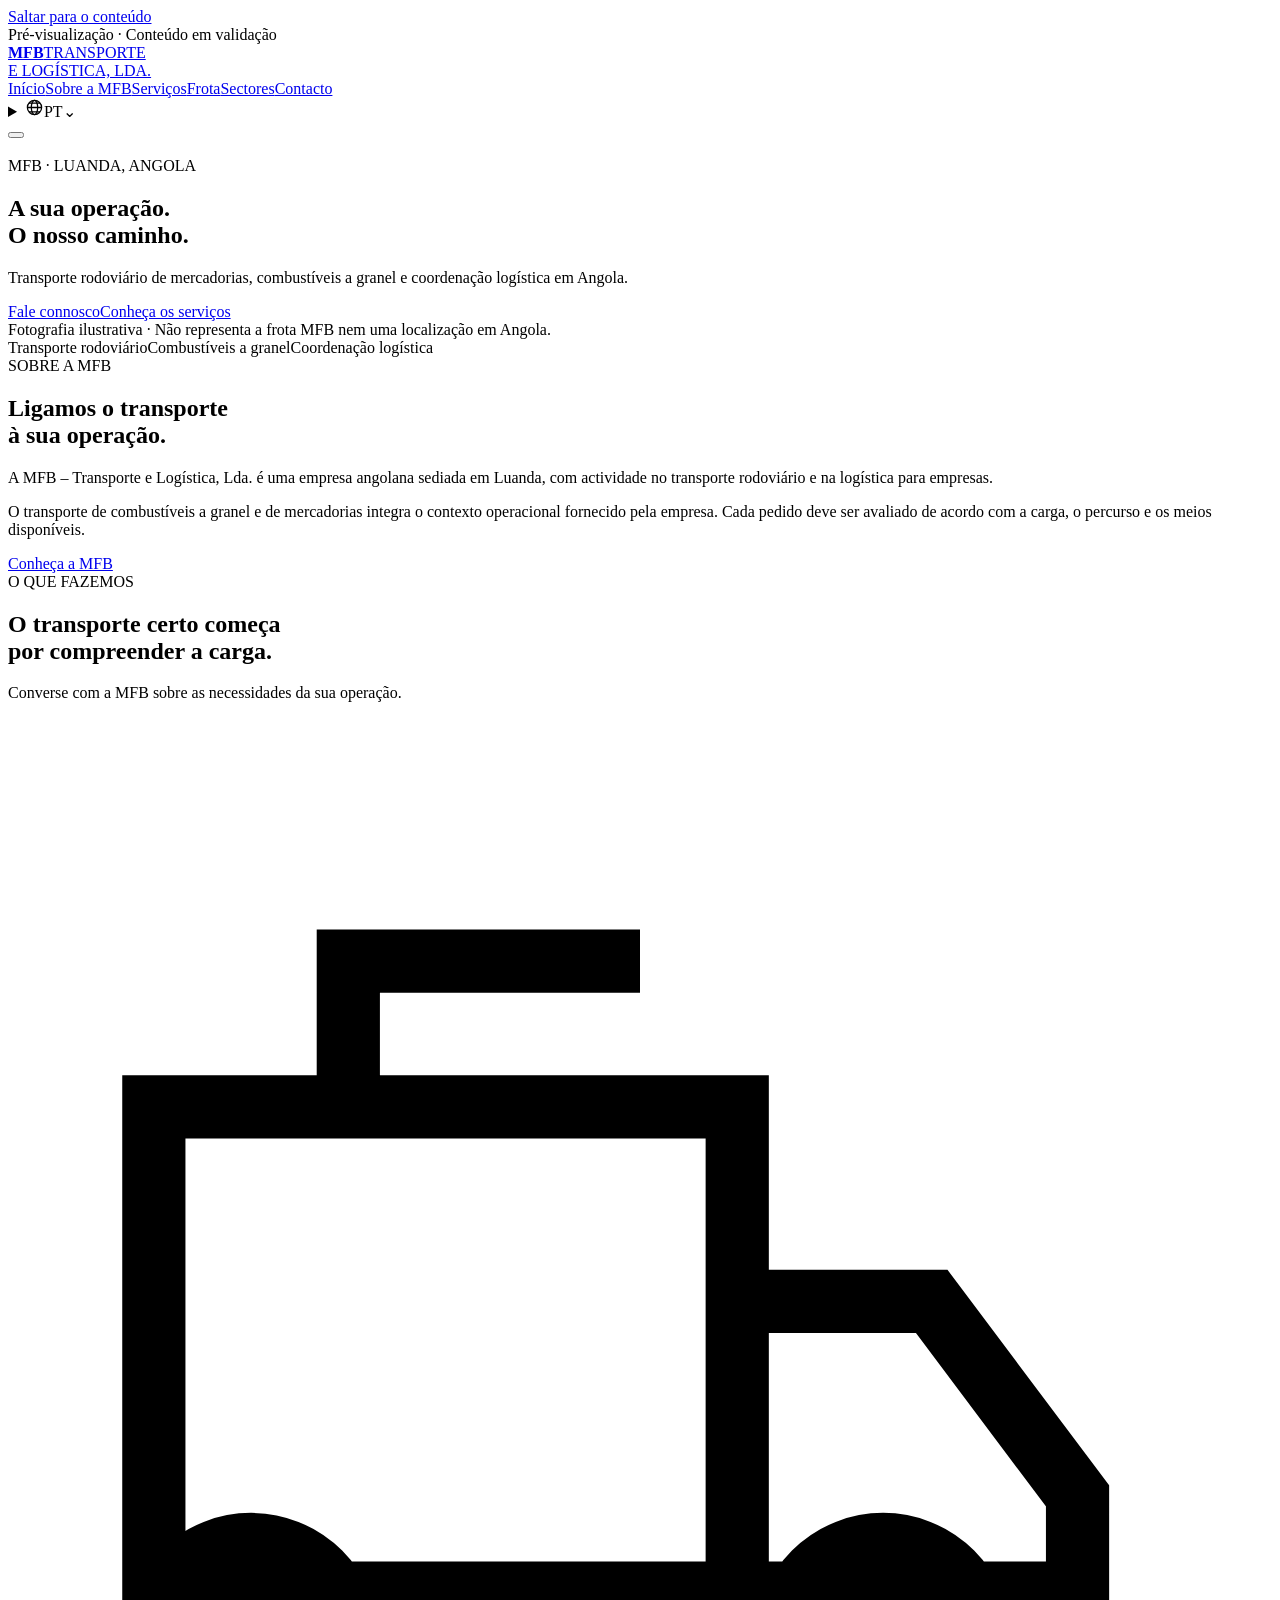
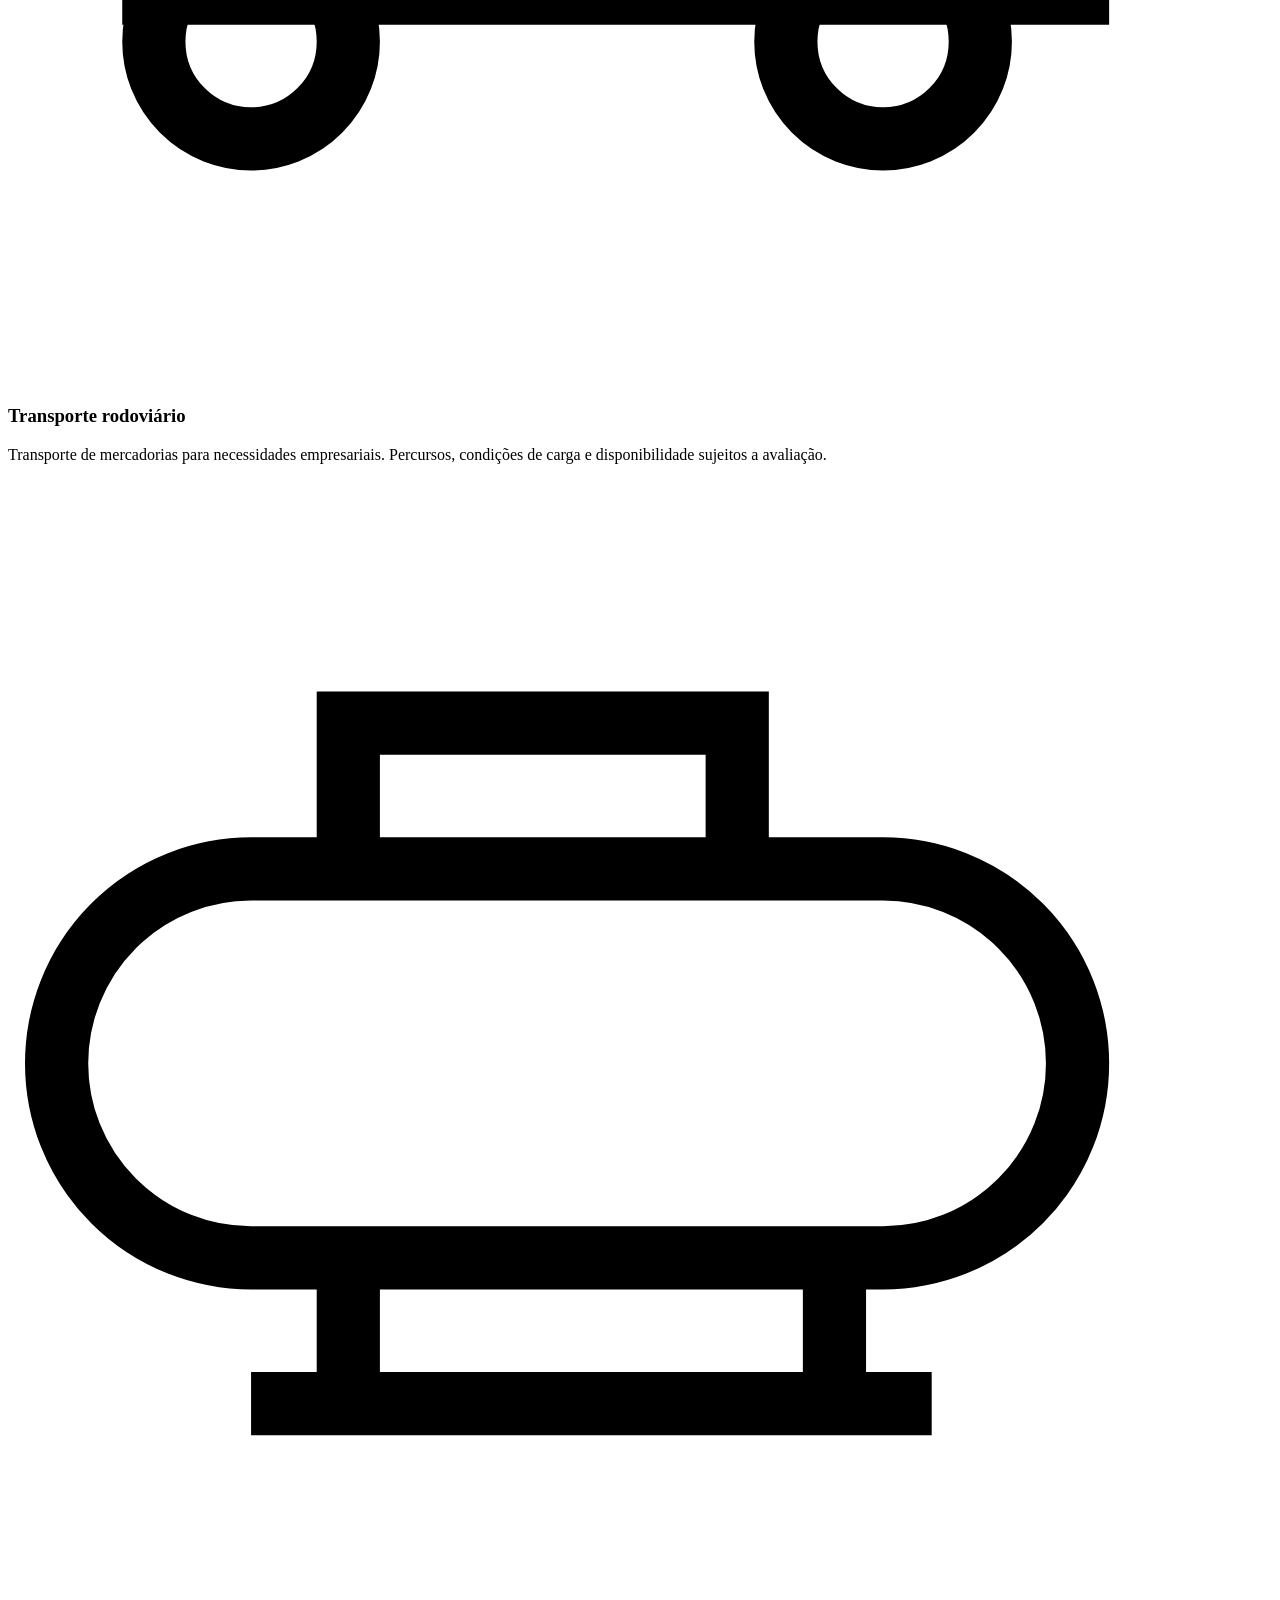
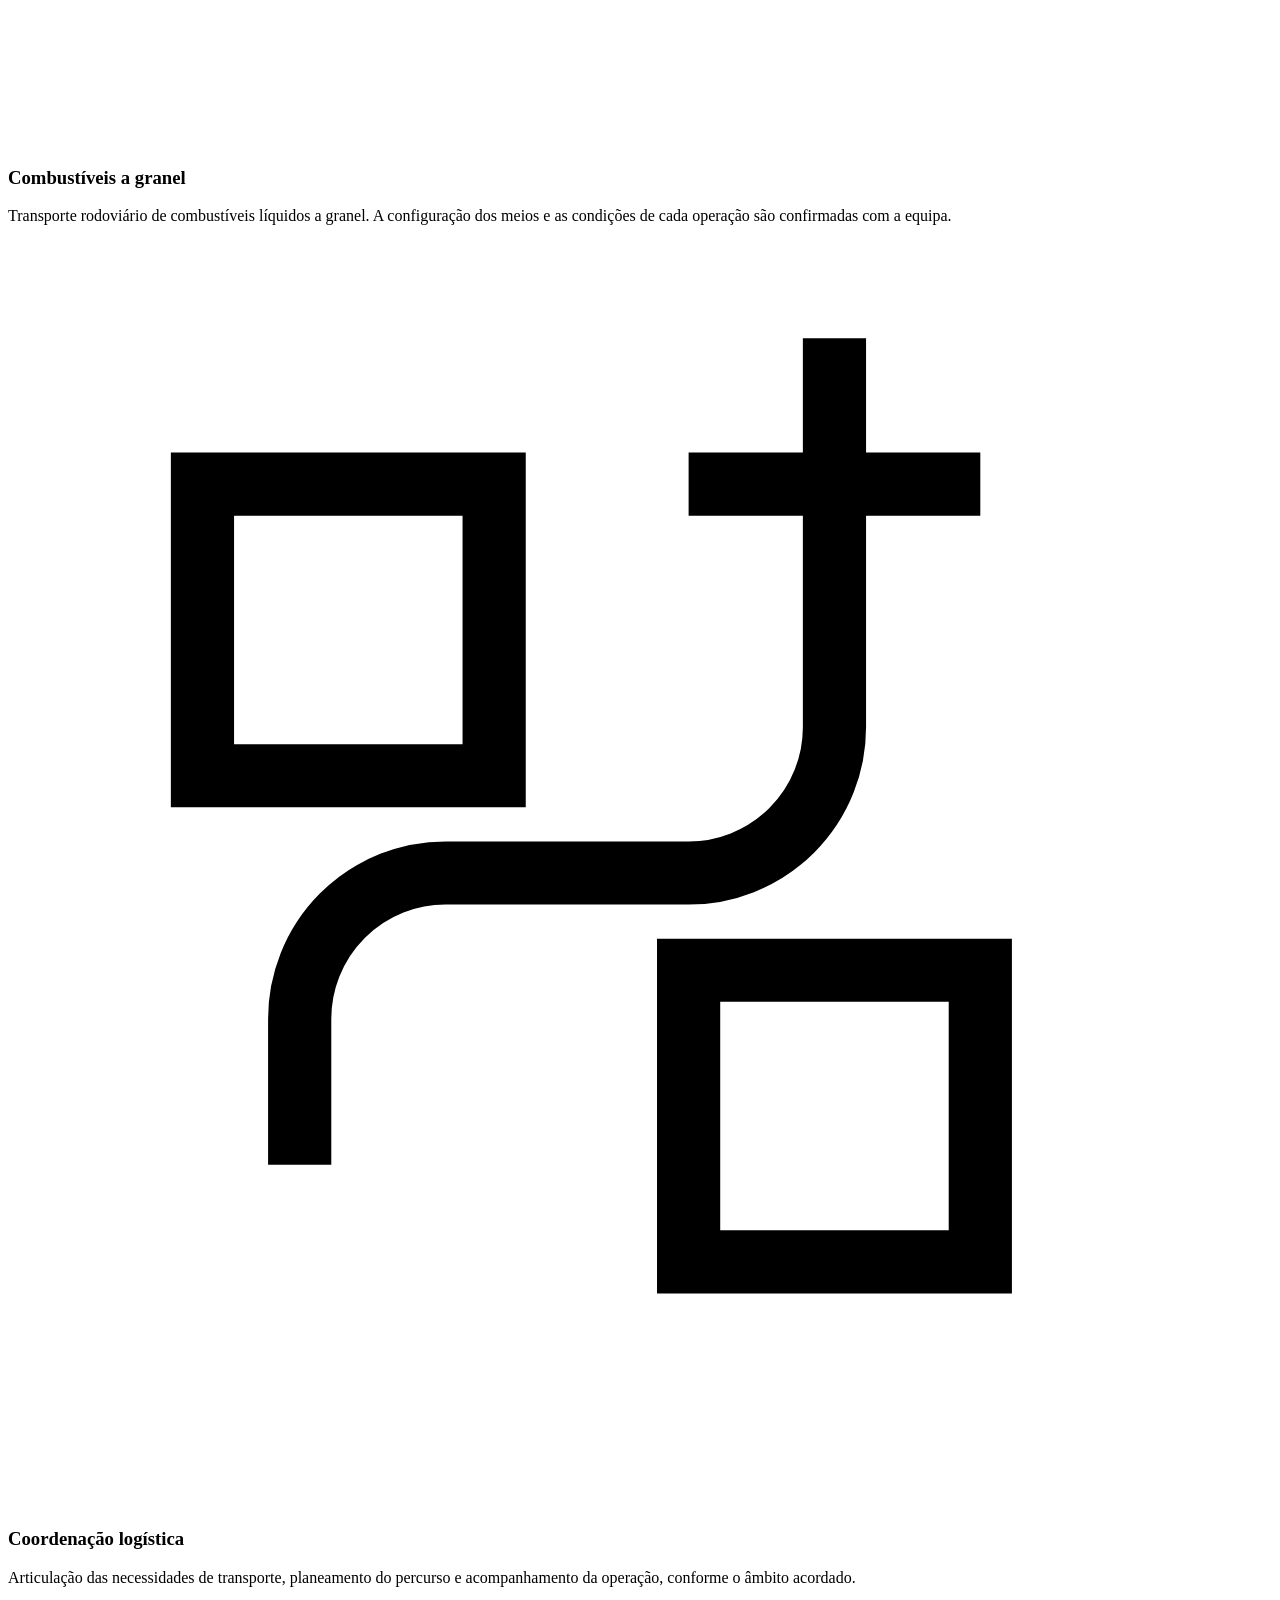
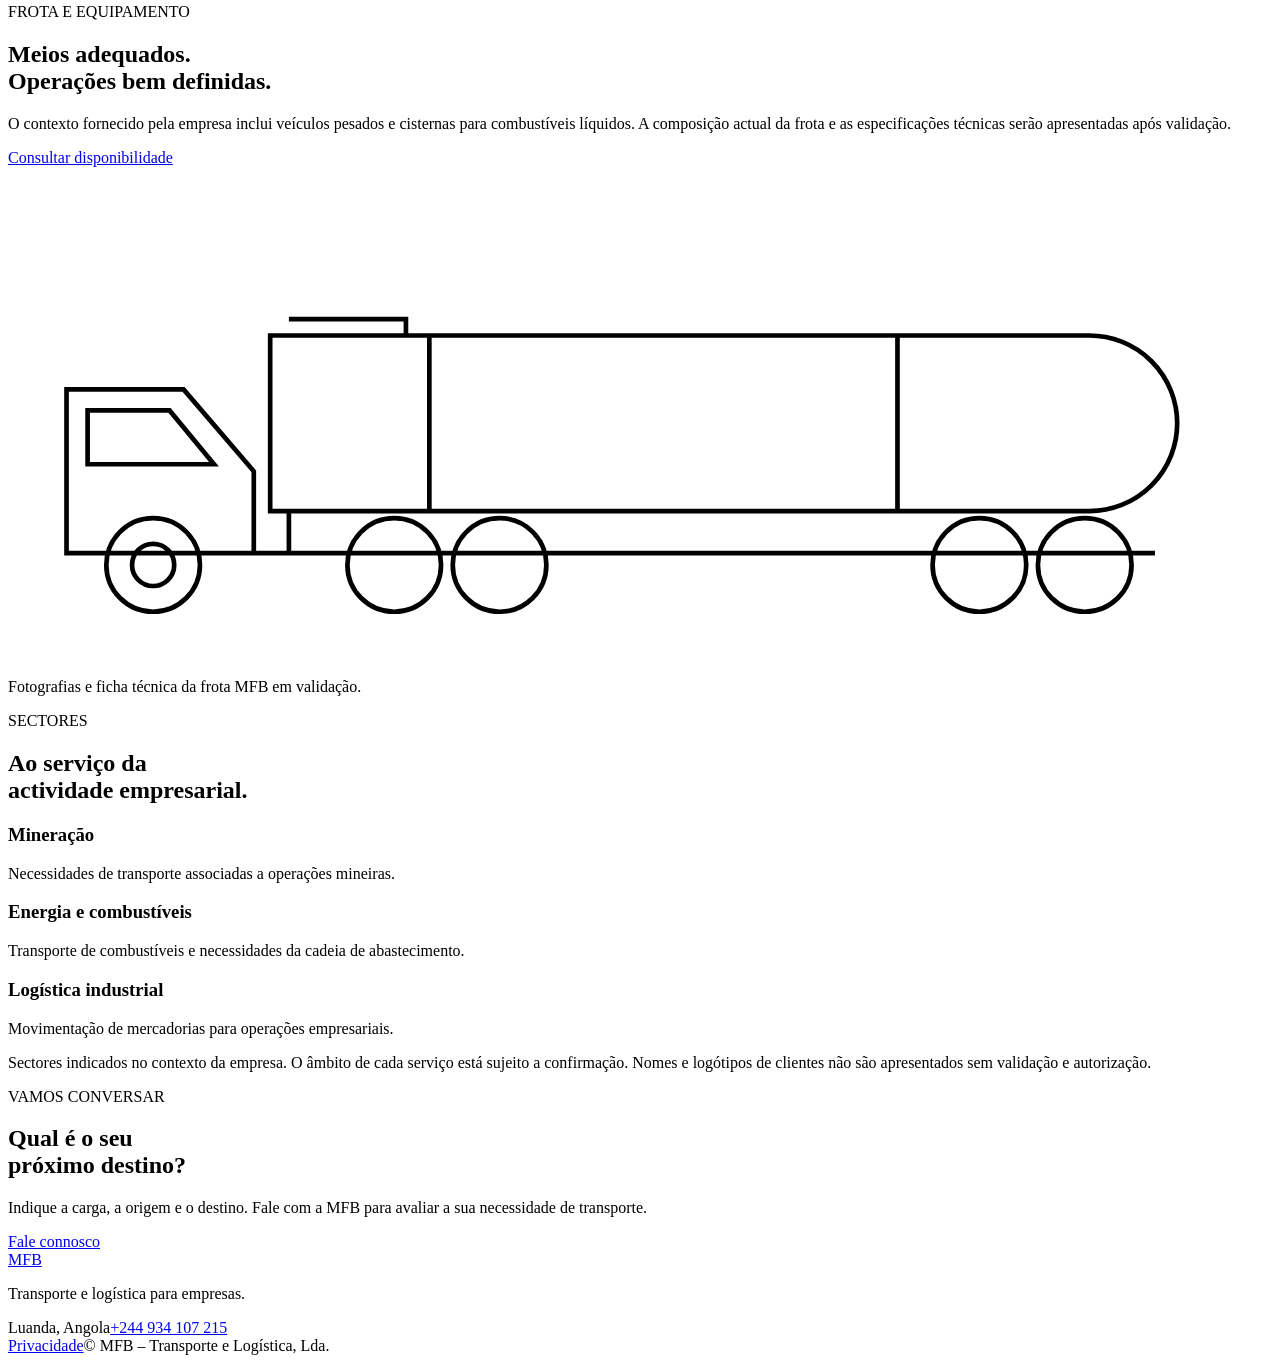
==== pt/index.html @ 0a39df0d "Add bilingual MFB review website" ====
<!doctype html><html lang="pt-PT"><head><meta charset="utf-8"><meta name="viewport" content="width=device-width,initial-scale=1"><title>MFB | Transporte e logística em Angola</title><meta name="description" content="Transporte rodoviário de mercadorias, combustíveis a granel e coordenação logística em Angola."><meta name="robots" content="noindex,nofollow"><meta name="theme-color" content="#062e59"><link rel="alternate" hreflang="pt-PT" href="/MFB/pt/"><link rel="alternate" hreflang="en" href="/MFB/en/"><link rel="stylesheet" href="/MFB/style.css"><script src="/MFB/app.js" defer></script></head><body><a class="skip" href="#main">Saltar para o conteúdo</a><div class="preview-bar">Pré-visualização · Conteúdo em validação</div><header><a class="brand" href="/MFB/pt/"><strong>MFB</strong><span>TRANSPORTE<br>E LOGÍSTICA, LDA.</span></a><nav id="navigation" aria-label="Navegação principal"><a href="/MFB/pt/" aria-current="page">Início</a><a href="/MFB/pt/about/" >Sobre a MFB</a><a href="/MFB/pt/services/" >Serviços</a><a href="/MFB/pt/fleet/" >Frota</a><a href="/MFB/pt/sectors/" >Sectores</a><a href="/MFB/pt/contact/" >Contacto</a></nav><div class="header-tools"><details class="language"><summary aria-label="Escolher idioma"><svg width="19" height="19" viewBox="0 0 24 24" fill="none" stroke="currentColor" stroke-width="1.6" aria-hidden="true"><circle cx="12" cy="12" r="9"/><ellipse cx="12" cy="12" rx="4" ry="9"/><path d="M3 12h18M5 6.5h14M5 17.5h14"/></svg><span>PT</span><span class="chevron">⌄</span></summary><div class="language-options"><a lang="pt-PT" hreflang="pt-PT" href="/MFB/pt/">Português</a><a lang="en" hreflang="en" href="/MFB/en/">English</a></div></details><button class="menu-toggle" aria-expanded="false" aria-controls="navigation" aria-label="Abrir menu"><span></span><span></span></button></div></header><main id="main"><section class="hero"><img src="/MFB/assets/transport-illustrative.jpg" alt="" fetchpriority="high"><div class="hero-inner"><span class="eyebrow">MFB · LUANDA, ANGOLA</span><h1>A sua operação.<br>O nosso caminho.</h1><p>Transporte rodoviário de mercadorias, combustíveis a granel e coordenação logística em Angola.</p><div class="actions"><a class="button orange" href="/MFB/pt/contact/">Fale connosco</a><a class="button ghost" href="/MFB/pt/services/">Conheça os serviços</a></div></div><span class="photo-caption">Fotografia ilustrativa · Não representa a frota MFB nem uma localização em Angola.</span></section><div class="service-strip"><span>Transporte rodoviário</span><span>Combustíveis a granel</span><span>Coordenação logística</span></div><section class="section about"><div><div class="section-heading"><span class="eyebrow">SOBRE A MFB</span><h2>Ligamos o transporte<br>à sua operação.</h2></div></div><div><p class="lead">A MFB – Transporte e Logística, Lda. é uma empresa angolana sediada em Luanda, com actividade no transporte rodoviário e na logística para empresas.</p><p>O transporte de combustíveis a granel e de mercadorias integra o contexto operacional fornecido pela empresa. Cada pedido deve ser avaliado de acordo com a carga, o percurso e os meios disponíveis.</p><a class="button outline" href="/MFB/pt/about/">Conheça a MFB</a></div></section><section class="section services"><div class="section-heading"><span class="eyebrow">O QUE FAZEMOS</span><h2>O transporte certo começa<br>por compreender a carga.</h2><p>Converse com a MFB sobre as necessidades da sua operação.</p></div><div class="service-grid"><article><svg viewBox="0 0 26 26" fill="none" stroke="currentColor" stroke-width="1.3" aria-hidden="true"><path d="M3 8h12v10H3zM15 12h4l3 4v2h-7M7 8V5h6M5 21a2 2 0 1 0 0-4 2 2 0 0 0 0 4ZM18 21a2 2 0 1 0 0-4 2 2 0 0 0 0 4Z"/></svg><h3>Transporte rodoviário</h3><p>Transporte de mercadorias para necessidades empresariais. Percursos, condições de carga e disponibilidade sujeitos a avaliação.</p></article><article><svg viewBox="0 0 26 26" fill="none" stroke="currentColor" stroke-width="1.3" aria-hidden="true"><path d="M5 8h13a4 4 0 0 1 0 8H5a4 4 0 0 1 0-8ZM7 8V5h8v3M5 19h14M7 16v3M17 16v3"/></svg><h3>Combustíveis a granel</h3><p>Transporte rodoviário de combustíveis líquidos a granel. A configuração dos meios e as condições de cada operação são confirmadas com a equipa.</p></article><article><svg viewBox="0 0 26 26" fill="none" stroke="currentColor" stroke-width="1.3" aria-hidden="true"><path d="M4 5h6v6H4zM14 15h6v6h-6zM17 5v5a3 3 0 0 1-3 3H9a3 3 0 0 0-3 3v3M14 5h6M17 2v6"/></svg><h3>Coordenação logística</h3><p>Articulação das necessidades de transporte, planeamento do percurso e acompanhamento da operação, conforme o âmbito acordado.</p></article></div></section><section class="section fleet"><div><div class="section-heading"><span class="eyebrow">FROTA E EQUIPAMENTO</span><h2>Meios adequados.<br>Operações bem definidas.</h2><p>O contexto fornecido pela empresa inclui veículos pesados e cisternas para combustíveis líquidos. A composição actual da frota e as especificações técnicas serão apresentadas após validação.</p></div><a class="button light" href="/MFB/pt/contact/">Consultar disponibilidade</a></div><div class="fleet-diagram" aria-hidden="true"><svg viewBox="0 0 540 210" fill="none" stroke="currentColor" stroke-width="2"><path d="M25 145V95h50l30 35v35H25ZM34 104h35l19 23H34ZM112 72h350a28 28 0 0 1 0 75H112ZM120 148v17h370M180 72V147M380 72v75M120 65h50v7M105 165h25M204 165h175"/><circle cx="62" cy="170" r="20"/><circle cx="62" cy="170" r="9"/><circle cx="165" cy="170" r="20"/><circle cx="210" cy="170" r="20"/><circle cx="415" cy="170" r="20"/><circle cx="460" cy="170" r="20"/></svg><p>Fotografias e ficha técnica da frota MFB em validação.</p></div></section><section class="section sectors"><div class="section-heading"><span class="eyebrow">SECTORES</span><h2>Ao serviço da<br>actividade empresarial.</h2></div><div class="sector-list"><article><h3>Mineração</h3><p>Necessidades de transporte associadas a operações mineiras.</p></article><article><h3>Energia e combustíveis</h3><p>Transporte de combustíveis e necessidades da cadeia de abastecimento.</p></article><article><h3>Logística industrial</h3><p>Movimentação de mercadorias para operações empresariais.</p></article></div><p class="note">Sectores indicados no contexto da empresa. O âmbito de cada serviço está sujeito a confirmação. Nomes e logótipos de clientes não são apresentados sem validação e autorização.</p></section><section class="contact-banner"><div><span class="eyebrow">VAMOS CONVERSAR</span><h2>Qual é o seu<br>próximo destino?</h2></div><div><p>Indique a carga, a origem e o destino. Fale com a MFB para avaliar a sua necessidade de transporte.</p><a class="button orange" href="/MFB/pt/contact/">Fale connosco</a></div></section></main><footer><div><a class="footer-brand" href="/MFB/pt/">MFB</a><p>Transporte e logística para empresas.</p></div><div><span>Luanda, Angola</span><a href="tel:+244934107215">+244 934 107 215</a></div><div><a href="/MFB/pt/privacy/">Privacidade</a><span>© MFB – Transporte e Logística, Lda.</span></div></footer><script id="messages" type="application/json">{"required": "Preencha este campo.", "invalid": "Introduza um endereço de email válido.", "prepared": "Resumo preparado. Ainda não foi enviado.", "copied": "Resumo copiado.", "copyfail": "Seleccione o resumo para o copiar manualmente.", "name": "Nome", "company": "Empresa", "email": "Email de resposta", "service": "Serviço de interesse", "message": "Descreva a carga, a origem e o destino", "menu": "Abrir menu", "close": "Fechar menu"}</script></body></html>
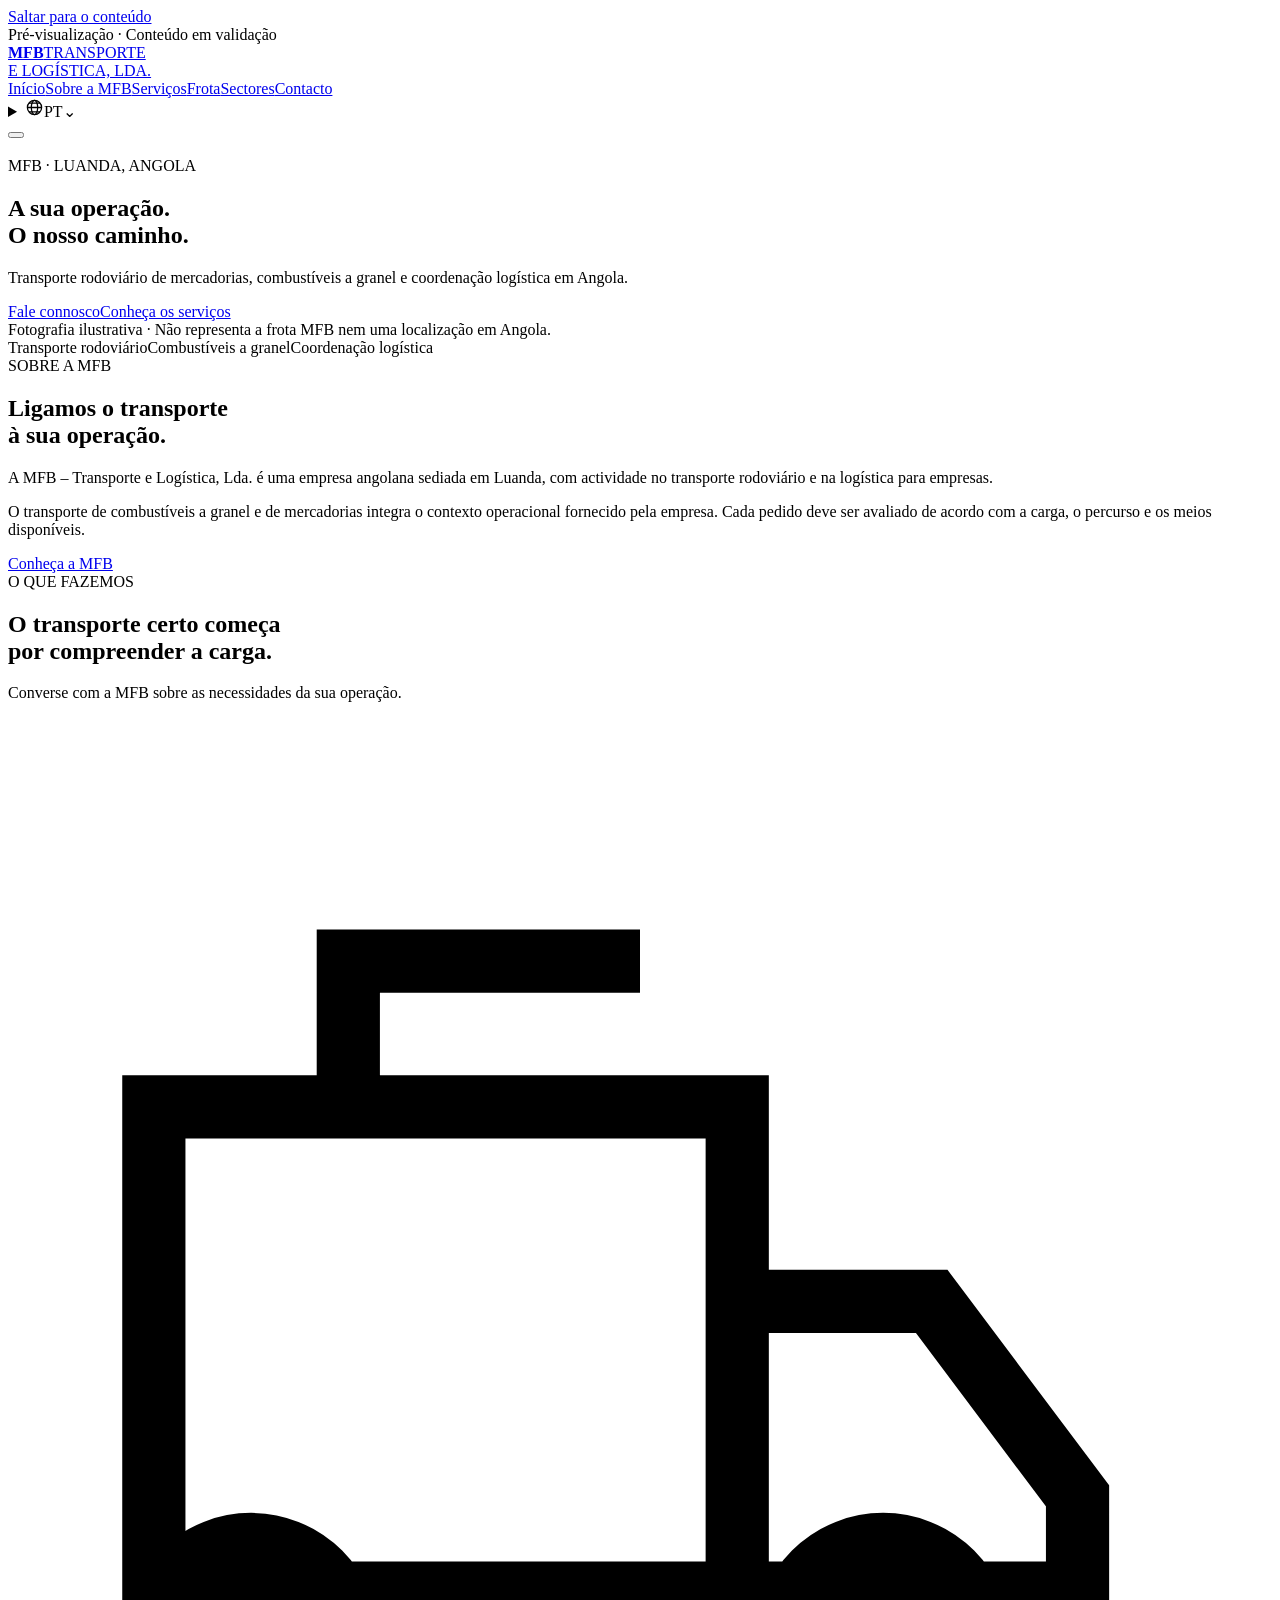
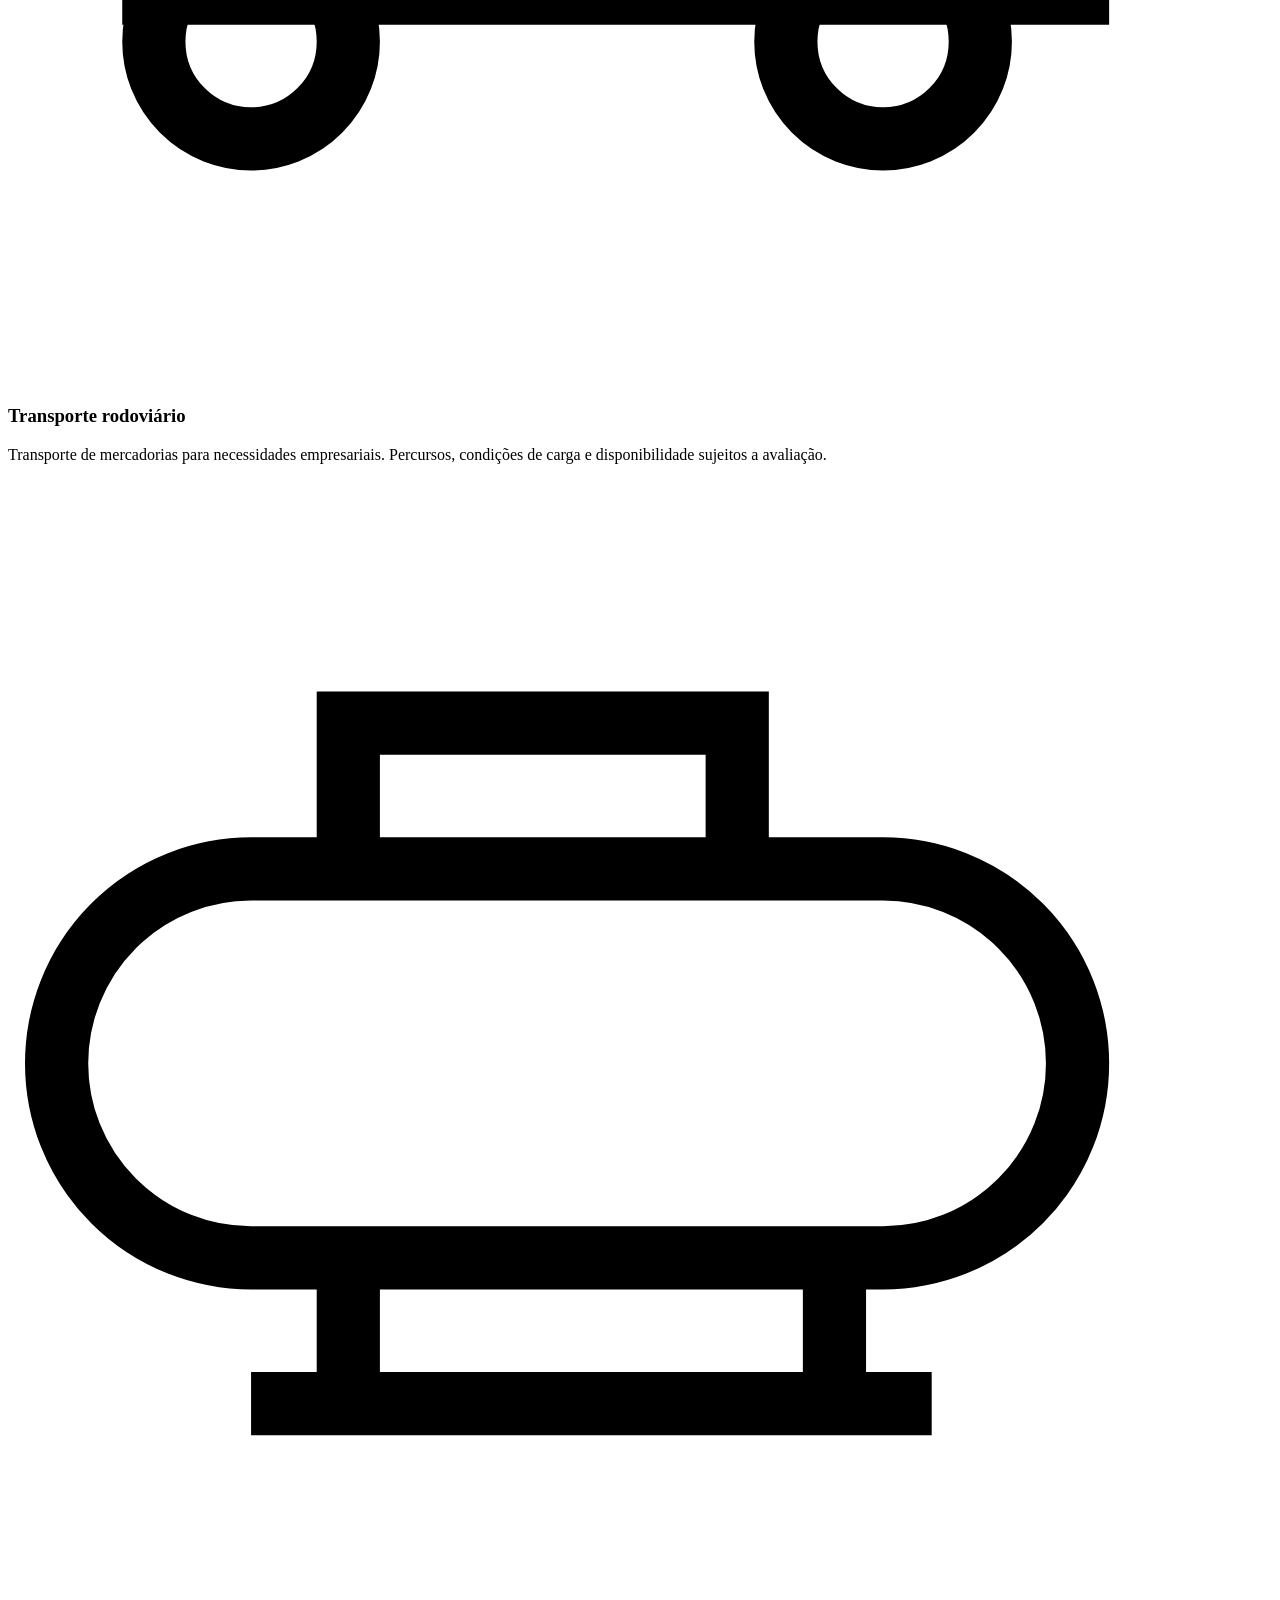
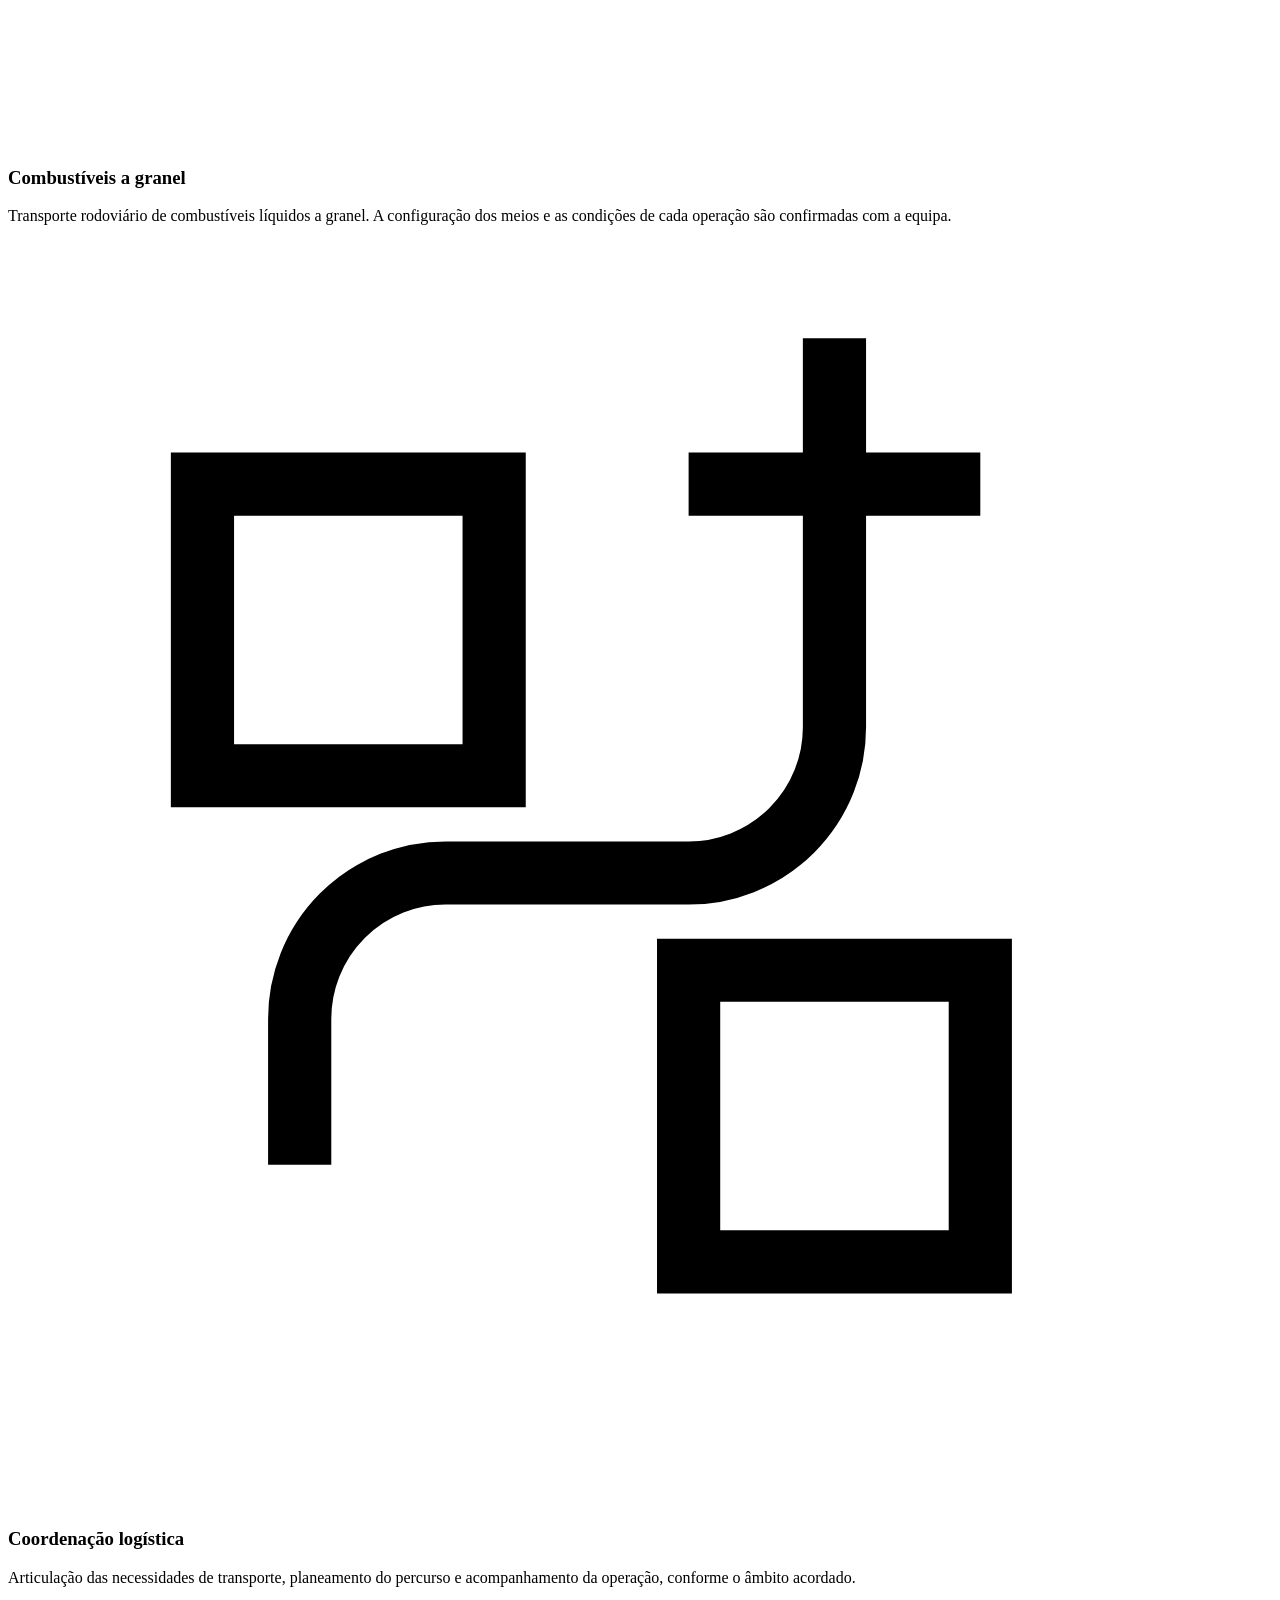
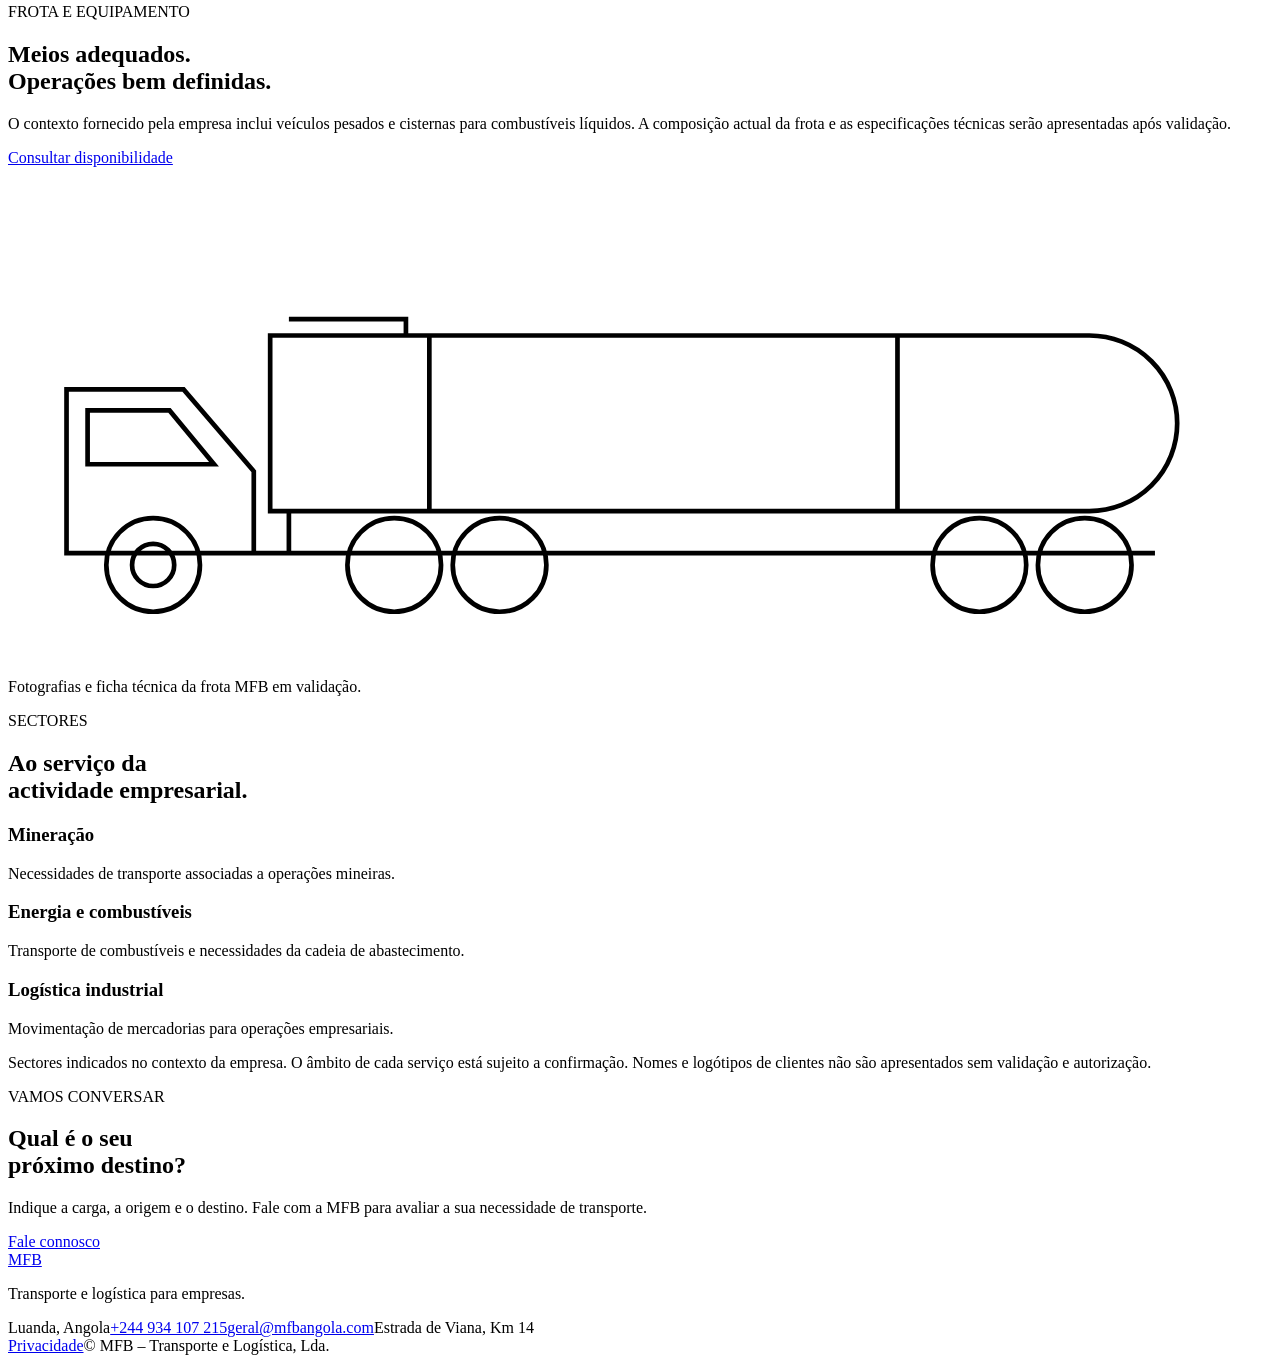
==== commit 09a313e9: "Tailor page contact copy and add MFB contact details" ====
--- a/pt/index.html
+++ b/pt/index.html
@@ -1 +1 @@
-<!doctype html><html lang="pt-PT"><head><meta charset="utf-8"><meta name="viewport" content="width=device-width,initial-scale=1"><title>MFB | Transporte e logística em Angola</title><meta name="description" content="Transporte rodoviário de mercadorias, combustíveis a granel e coordenação logística em Angola."><meta name="robots" content="noindex,nofollow"><meta name="theme-color" content="#062e59"><link rel="alternate" hreflang="pt-PT" href="/MFB/pt/"><link rel="alternate" hreflang="en" href="/MFB/en/"><link rel="stylesheet" href="/MFB/style.css"><script src="/MFB/app.js" defer></script></head><body><a class="skip" href="#main">Saltar para o conteúdo</a><div class="preview-bar">Pré-visualização · Conteúdo em validação</div><header><a class="brand" href="/MFB/pt/"><strong>MFB</strong><span>TRANSPORTE<br>E LOGÍSTICA, LDA.</span></a><nav id="navigation" aria-label="Navegação principal"><a href="/MFB/pt/" aria-current="page">Início</a><a href="/MFB/pt/about/" >Sobre a MFB</a><a href="/MFB/pt/services/" >Serviços</a><a href="/MFB/pt/fleet/" >Frota</a><a href="/MFB/pt/sectors/" >Sectores</a><a href="/MFB/pt/contact/" >Contacto</a></nav><div class="header-tools"><details class="language"><summary aria-label="Escolher idioma"><svg width="19" height="19" viewBox="0 0 24 24" fill="none" stroke="currentColor" stroke-width="1.6" aria-hidden="true"><circle cx="12" cy="12" r="9"/><ellipse cx="12" cy="12" rx="4" ry="9"/><path d="M3 12h18M5 6.5h14M5 17.5h14"/></svg><span>PT</span><span class="chevron">⌄</span></summary><div class="language-options"><a lang="pt-PT" hreflang="pt-PT" href="/MFB/pt/">Português</a><a lang="en" hreflang="en" href="/MFB/en/">English</a></div></details><button class="menu-toggle" aria-expanded="false" aria-controls="navigation" aria-label="Abrir menu"><span></span><span></span></button></div></header><main id="main"><section class="hero"><img src="/MFB/assets/transport-illustrative.jpg" alt="" fetchpriority="high"><div class="hero-inner"><span class="eyebrow">MFB · LUANDA, ANGOLA</span><h1>A sua operação.<br>O nosso caminho.</h1><p>Transporte rodoviário de mercadorias, combustíveis a granel e coordenação logística em Angola.</p><div class="actions"><a class="button orange" href="/MFB/pt/contact/">Fale connosco</a><a class="button ghost" href="/MFB/pt/services/">Conheça os serviços</a></div></div><span class="photo-caption">Fotografia ilustrativa · Não representa a frota MFB nem uma localização em Angola.</span></section><div class="service-strip"><span>Transporte rodoviário</span><span>Combustíveis a granel</span><span>Coordenação logística</span></div><section class="section about"><div><div class="section-heading"><span class="eyebrow">SOBRE A MFB</span><h2>Ligamos o transporte<br>à sua operação.</h2></div></div><div><p class="lead">A MFB – Transporte e Logística, Lda. é uma empresa angolana sediada em Luanda, com actividade no transporte rodoviário e na logística para empresas.</p><p>O transporte de combustíveis a granel e de mercadorias integra o contexto operacional fornecido pela empresa. Cada pedido deve ser avaliado de acordo com a carga, o percurso e os meios disponíveis.</p><a class="button outline" href="/MFB/pt/about/">Conheça a MFB</a></div></section><section class="section services"><div class="section-heading"><span class="eyebrow">O QUE FAZEMOS</span><h2>O transporte certo começa<br>por compreender a carga.</h2><p>Converse com a MFB sobre as necessidades da sua operação.</p></div><div class="service-grid"><article><svg viewBox="0 0 26 26" fill="none" stroke="currentColor" stroke-width="1.3" aria-hidden="true"><path d="M3 8h12v10H3zM15 12h4l3 4v2h-7M7 8V5h6M5 21a2 2 0 1 0 0-4 2 2 0 0 0 0 4ZM18 21a2 2 0 1 0 0-4 2 2 0 0 0 0 4Z"/></svg><h3>Transporte rodoviário</h3><p>Transporte de mercadorias para necessidades empresariais. Percursos, condições de carga e disponibilidade sujeitos a avaliação.</p></article><article><svg viewBox="0 0 26 26" fill="none" stroke="currentColor" stroke-width="1.3" aria-hidden="true"><path d="M5 8h13a4 4 0 0 1 0 8H5a4 4 0 0 1 0-8ZM7 8V5h8v3M5 19h14M7 16v3M17 16v3"/></svg><h3>Combustíveis a granel</h3><p>Transporte rodoviário de combustíveis líquidos a granel. A configuração dos meios e as condições de cada operação são confirmadas com a equipa.</p></article><article><svg viewBox="0 0 26 26" fill="none" stroke="currentColor" stroke-width="1.3" aria-hidden="true"><path d="M4 5h6v6H4zM14 15h6v6h-6zM17 5v5a3 3 0 0 1-3 3H9a3 3 0 0 0-3 3v3M14 5h6M17 2v6"/></svg><h3>Coordenação logística</h3><p>Articulação das necessidades de transporte, planeamento do percurso e acompanhamento da operação, conforme o âmbito acordado.</p></article></div></section><section class="section fleet"><div><div class="section-heading"><span class="eyebrow">FROTA E EQUIPAMENTO</span><h2>Meios adequados.<br>Operações bem definidas.</h2><p>O contexto fornecido pela empresa inclui veículos pesados e cisternas para combustíveis líquidos. A composição actual da frota e as especificações técnicas serão apresentadas após validação.</p></div><a class="button light" href="/MFB/pt/contact/">Consultar disponibilidade</a></div><div class="fleet-diagram" aria-hidden="true"><svg viewBox="0 0 540 210" fill="none" stroke="currentColor" stroke-width="2"><path d="M25 145V95h50l30 35v35H25ZM34 104h35l19 23H34ZM112 72h350a28 28 0 0 1 0 75H112ZM120 148v17h370M180 72V147M380 72v75M120 65h50v7M105 165h25M204 165h175"/><circle cx="62" cy="170" r="20"/><circle cx="62" cy="170" r="9"/><circle cx="165" cy="170" r="20"/><circle cx="210" cy="170" r="20"/><circle cx="415" cy="170" r="20"/><circle cx="460" cy="170" r="20"/></svg><p>Fotografias e ficha técnica da frota MFB em validação.</p></div></section><section class="section sectors"><div class="section-heading"><span class="eyebrow">SECTORES</span><h2>Ao serviço da<br>actividade empresarial.</h2></div><div class="sector-list"><article><h3>Mineração</h3><p>Necessidades de transporte associadas a operações mineiras.</p></article><article><h3>Energia e combustíveis</h3><p>Transporte de combustíveis e necessidades da cadeia de abastecimento.</p></article><article><h3>Logística industrial</h3><p>Movimentação de mercadorias para operações empresariais.</p></article></div><p class="note">Sectores indicados no contexto da empresa. O âmbito de cada serviço está sujeito a confirmação. Nomes e logótipos de clientes não são apresentados sem validação e autorização.</p></section><section class="contact-banner"><div><span class="eyebrow">VAMOS CONVERSAR</span><h2>Qual é o seu<br>próximo destino?</h2></div><div><p>Indique a carga, a origem e o destino. Fale com a MFB para avaliar a sua necessidade de transporte.</p><a class="button orange" href="/MFB/pt/contact/">Fale connosco</a></div></section></main><footer><div><a class="footer-brand" href="/MFB/pt/">MFB</a><p>Transporte e logística para empresas.</p></div><div><span>Luanda, Angola</span><a href="tel:+244934107215">+244 934 107 215</a></div><div><a href="/MFB/pt/privacy/">Privacidade</a><span>© MFB – Transporte e Logística, Lda.</span></div></footer><script id="messages" type="application/json">{"required": "Preencha este campo.", "invalid": "Introduza um endereço de email válido.", "prepared": "Resumo preparado. Ainda não foi enviado.", "copied": "Resumo copiado.", "copyfail": "Seleccione o resumo para o copiar manualmente.", "name": "Nome", "company": "Empresa", "email": "Email de resposta", "service": "Serviço de interesse", "message": "Descreva a carga, a origem e o destino", "menu": "Abrir menu", "close": "Fechar menu"}</script></body></html>+<!doctype html><html lang="pt-PT"><head><meta charset="utf-8"><meta name="viewport" content="width=device-width,initial-scale=1"><title>MFB | Transporte e logística em Angola</title><meta name="description" content="Transporte rodoviário de mercadorias, combustíveis a granel e coordenação logística em Angola."><meta name="robots" content="noindex,nofollow"><meta name="theme-color" content="#062e59"><link rel="alternate" hreflang="pt-PT" href="/MFB/pt/"><link rel="alternate" hreflang="en" href="/MFB/en/"><link rel="stylesheet" href="/MFB/style.css"><script src="/MFB/app.js" defer></script></head><body><a class="skip" href="#main">Saltar para o conteúdo</a><div class="preview-bar">Pré-visualização · Conteúdo em validação</div><header><a class="brand" href="/MFB/pt/"><strong>MFB</strong><span>TRANSPORTE<br>E LOGÍSTICA, LDA.</span></a><nav id="navigation" aria-label="Navegação principal"><a href="/MFB/pt/" aria-current="page">Início</a><a href="/MFB/pt/about/" >Sobre a MFB</a><a href="/MFB/pt/services/" >Serviços</a><a href="/MFB/pt/fleet/" >Frota</a><a href="/MFB/pt/sectors/" >Sectores</a><a href="/MFB/pt/contact/" >Contacto</a></nav><div class="header-tools"><details class="language"><summary aria-label="Escolher idioma"><svg width="19" height="19" viewBox="0 0 24 24" fill="none" stroke="currentColor" stroke-width="1.6" aria-hidden="true"><circle cx="12" cy="12" r="9"/><ellipse cx="12" cy="12" rx="4" ry="9"/><path d="M3 12h18M5 6.5h14M5 17.5h14"/></svg><span>PT</span><span class="chevron">⌄</span></summary><div class="language-options"><a lang="pt-PT" hreflang="pt-PT" href="/MFB/pt/">Português</a><a lang="en" hreflang="en" href="/MFB/en/">English</a></div></details><button class="menu-toggle" aria-expanded="false" aria-controls="navigation" aria-label="Abrir menu"><span></span><span></span></button></div></header><main id="main"><section class="hero"><img src="/MFB/assets/transport-illustrative.jpg" alt="" fetchpriority="high"><div class="hero-inner"><span class="eyebrow">MFB · LUANDA, ANGOLA</span><h1>A sua operação.<br>O nosso caminho.</h1><p>Transporte rodoviário de mercadorias, combustíveis a granel e coordenação logística em Angola.</p><div class="actions"><a class="button orange" href="/MFB/pt/contact/">Fale connosco</a><a class="button ghost" href="/MFB/pt/services/">Conheça os serviços</a></div></div><span class="photo-caption">Fotografia ilustrativa · Não representa a frota MFB nem uma localização em Angola.</span></section><div class="service-strip"><span>Transporte rodoviário</span><span>Combustíveis a granel</span><span>Coordenação logística</span></div><section class="section about"><div><div class="section-heading"><span class="eyebrow">SOBRE A MFB</span><h2>Ligamos o transporte<br>à sua operação.</h2></div></div><div><p class="lead">A MFB – Transporte e Logística, Lda. é uma empresa angolana sediada em Luanda, com actividade no transporte rodoviário e na logística para empresas.</p><p>O transporte de combustíveis a granel e de mercadorias integra o contexto operacional fornecido pela empresa. Cada pedido deve ser avaliado de acordo com a carga, o percurso e os meios disponíveis.</p><a class="button outline" href="/MFB/pt/about/">Conheça a MFB</a></div></section><section class="section services"><div class="section-heading"><span class="eyebrow">O QUE FAZEMOS</span><h2>O transporte certo começa<br>por compreender a carga.</h2><p>Converse com a MFB sobre as necessidades da sua operação.</p></div><div class="service-grid"><article><svg viewBox="0 0 26 26" fill="none" stroke="currentColor" stroke-width="1.3" aria-hidden="true"><path d="M3 8h12v10H3zM15 12h4l3 4v2h-7M7 8V5h6M5 21a2 2 0 1 0 0-4 2 2 0 0 0 0 4ZM18 21a2 2 0 1 0 0-4 2 2 0 0 0 0 4Z"/></svg><h3>Transporte rodoviário</h3><p>Transporte de mercadorias para necessidades empresariais. Percursos, condições de carga e disponibilidade sujeitos a avaliação.</p></article><article><svg viewBox="0 0 26 26" fill="none" stroke="currentColor" stroke-width="1.3" aria-hidden="true"><path d="M5 8h13a4 4 0 0 1 0 8H5a4 4 0 0 1 0-8ZM7 8V5h8v3M5 19h14M7 16v3M17 16v3"/></svg><h3>Combustíveis a granel</h3><p>Transporte rodoviário de combustíveis líquidos a granel. A configuração dos meios e as condições de cada operação são confirmadas com a equipa.</p></article><article><svg viewBox="0 0 26 26" fill="none" stroke="currentColor" stroke-width="1.3" aria-hidden="true"><path d="M4 5h6v6H4zM14 15h6v6h-6zM17 5v5a3 3 0 0 1-3 3H9a3 3 0 0 0-3 3v3M14 5h6M17 2v6"/></svg><h3>Coordenação logística</h3><p>Articulação das necessidades de transporte, planeamento do percurso e acompanhamento da operação, conforme o âmbito acordado.</p></article></div></section><section class="section fleet"><div><div class="section-heading"><span class="eyebrow">FROTA E EQUIPAMENTO</span><h2>Meios adequados.<br>Operações bem definidas.</h2><p>O contexto fornecido pela empresa inclui veículos pesados e cisternas para combustíveis líquidos. A composição actual da frota e as especificações técnicas serão apresentadas após validação.</p></div><a class="button light" href="/MFB/pt/contact/">Consultar disponibilidade</a></div><div class="fleet-diagram" aria-hidden="true"><svg viewBox="0 0 540 210" fill="none" stroke="currentColor" stroke-width="2"><path d="M25 145V95h50l30 35v35H25ZM34 104h35l19 23H34ZM112 72h350a28 28 0 0 1 0 75H112ZM120 148v17h370M180 72V147M380 72v75M120 65h50v7M105 165h25M204 165h175"/><circle cx="62" cy="170" r="20"/><circle cx="62" cy="170" r="9"/><circle cx="165" cy="170" r="20"/><circle cx="210" cy="170" r="20"/><circle cx="415" cy="170" r="20"/><circle cx="460" cy="170" r="20"/></svg><p>Fotografias e ficha técnica da frota MFB em validação.</p></div></section><section class="section sectors"><div class="section-heading"><span class="eyebrow">SECTORES</span><h2>Ao serviço da<br>actividade empresarial.</h2></div><div class="sector-list"><article><h3>Mineração</h3><p>Necessidades de transporte associadas a operações mineiras.</p></article><article><h3>Energia e combustíveis</h3><p>Transporte de combustíveis e necessidades da cadeia de abastecimento.</p></article><article><h3>Logística industrial</h3><p>Movimentação de mercadorias para operações empresariais.</p></article></div><p class="note">Sectores indicados no contexto da empresa. O âmbito de cada serviço está sujeito a confirmação. Nomes e logótipos de clientes não são apresentados sem validação e autorização.</p></section><section class="contact-banner"><div><span class="eyebrow">VAMOS CONVERSAR</span><h2>Qual é o seu<br>próximo destino?</h2></div><div><p>Indique a carga, a origem e o destino. Fale com a MFB para avaliar a sua necessidade de transporte.</p><a class="button orange" href="/MFB/pt/contact/">Fale connosco</a></div></section></main><footer><div><a class="footer-brand" href="/MFB/pt/">MFB</a><p>Transporte e logística para empresas.</p></div><div><span>Luanda, Angola</span><a href="tel:+244934107215">+244 934 107 215</a><a href="mailto:geral@mfbangola.com">geral@mfbangola.com</a><span>Estrada de Viana, Km 14</span></div><div><a href="/MFB/pt/privacy/">Privacidade</a><span>© MFB – Transporte e Logística, Lda.</span></div></footer><script id="messages" type="application/json">{"required": "Preencha este campo.", "invalid": "Introduza um endereço de email válido.", "prepared": "Resumo preparado. Ainda não foi enviado.", "copied": "Resumo copiado.", "copyfail": "Seleccione o resumo para o copiar manualmente.", "name": "Nome", "company": "Empresa", "email": "Email de resposta", "service": "Serviço de interesse", "message": "Descreva a carga, a origem e o destino", "menu": "Abrir menu", "close": "Fechar menu"}</script></body></html>
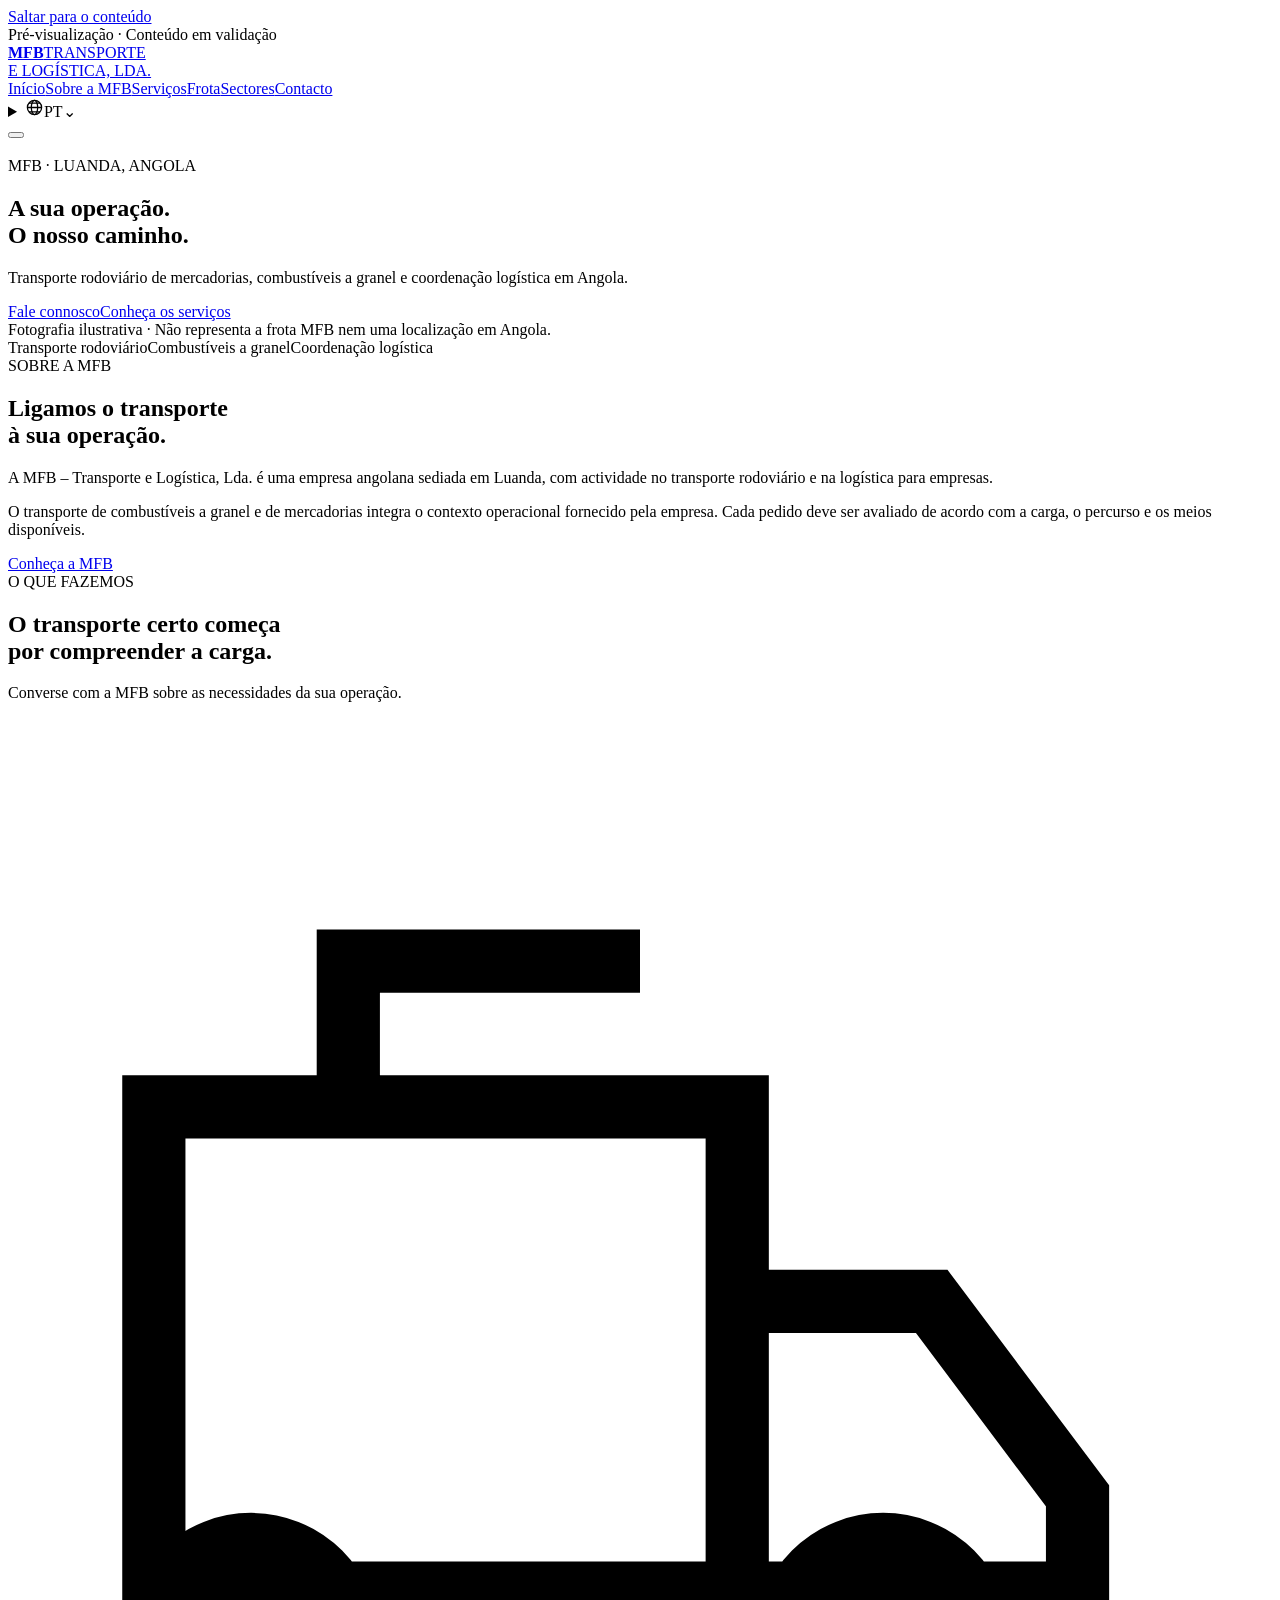
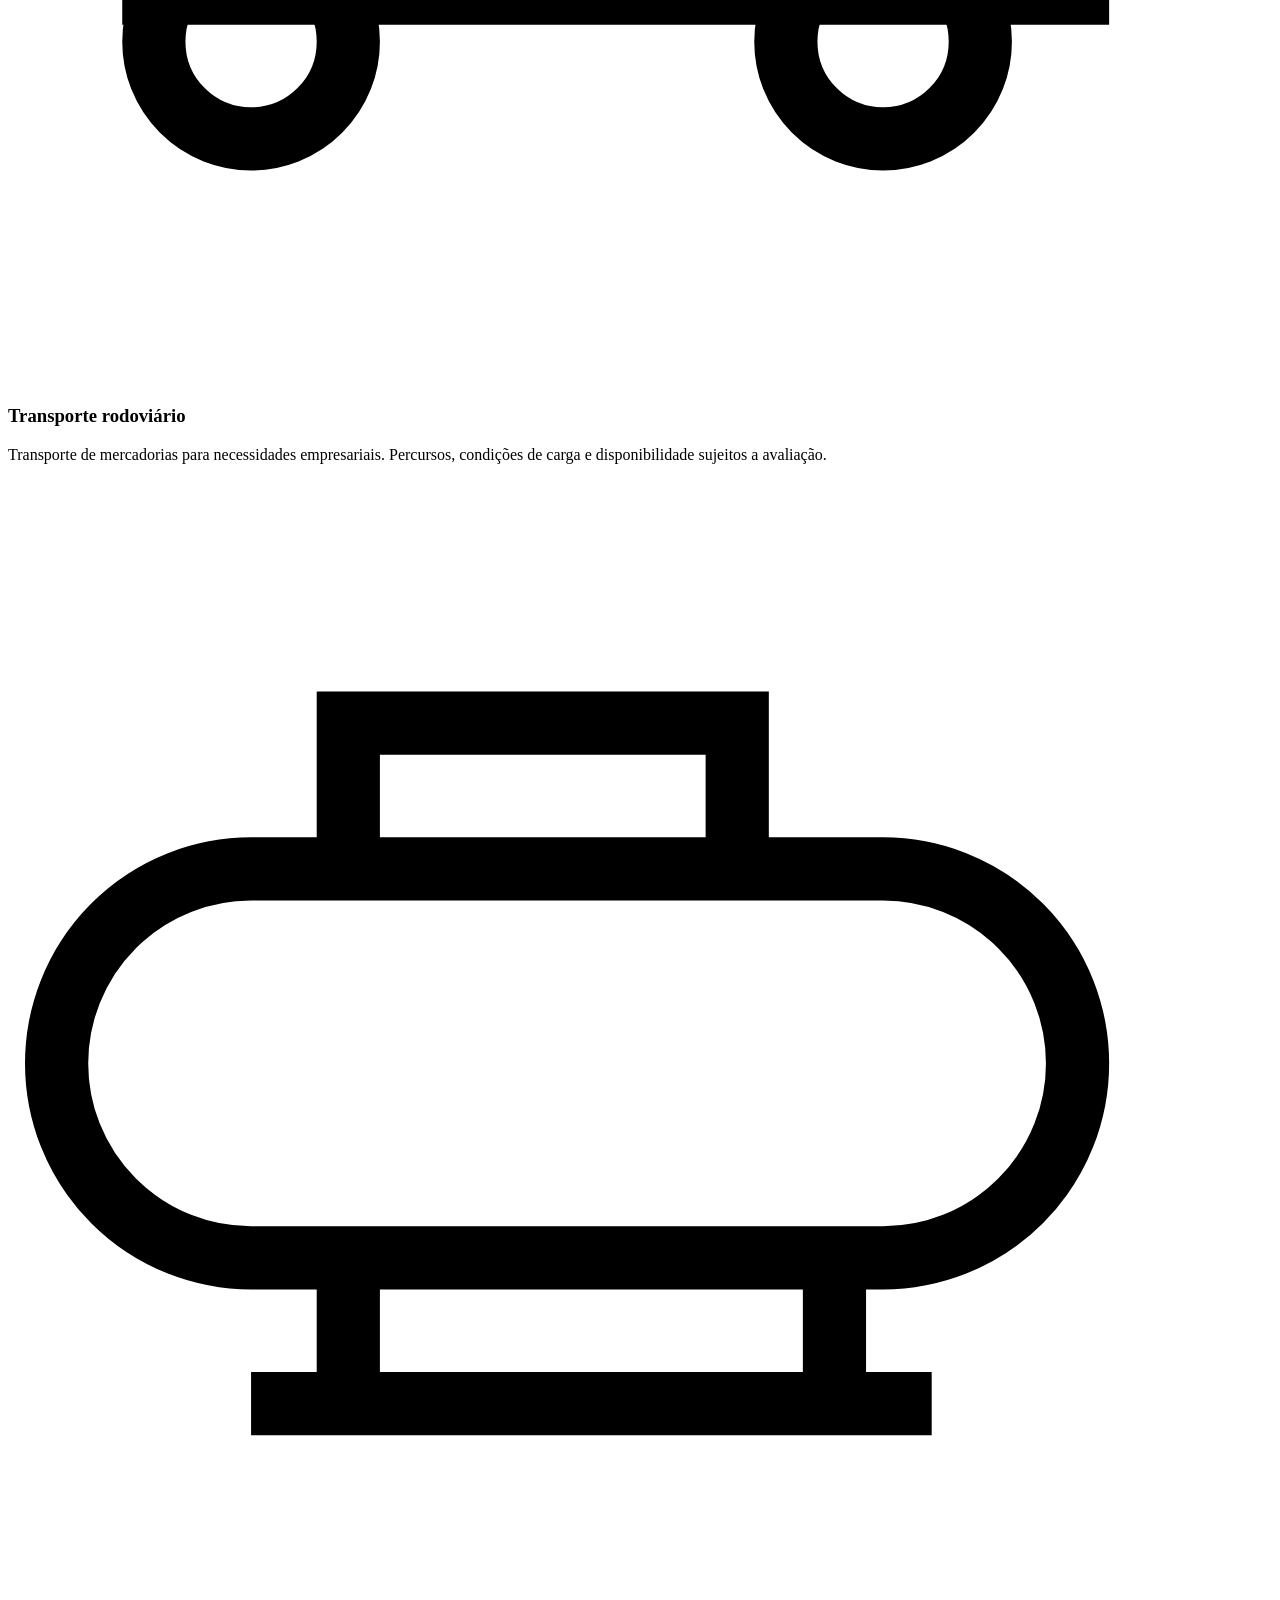
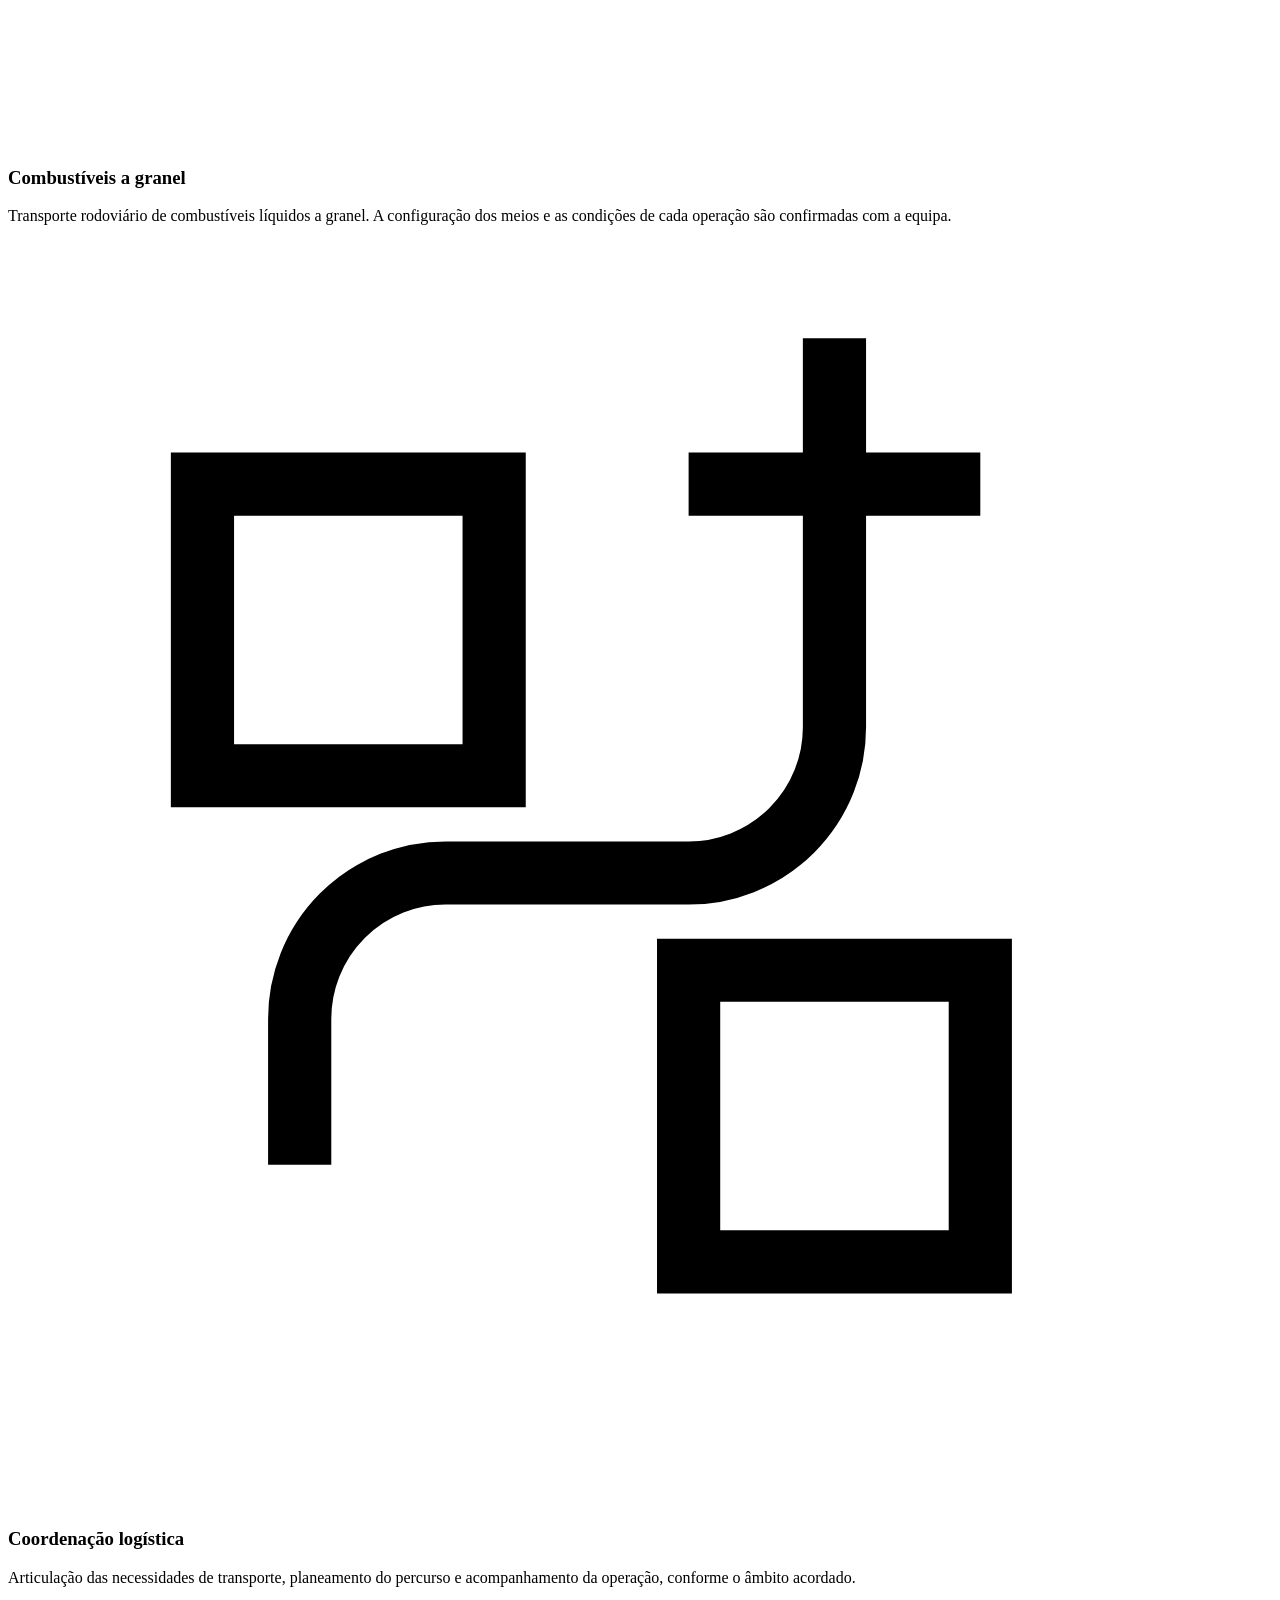
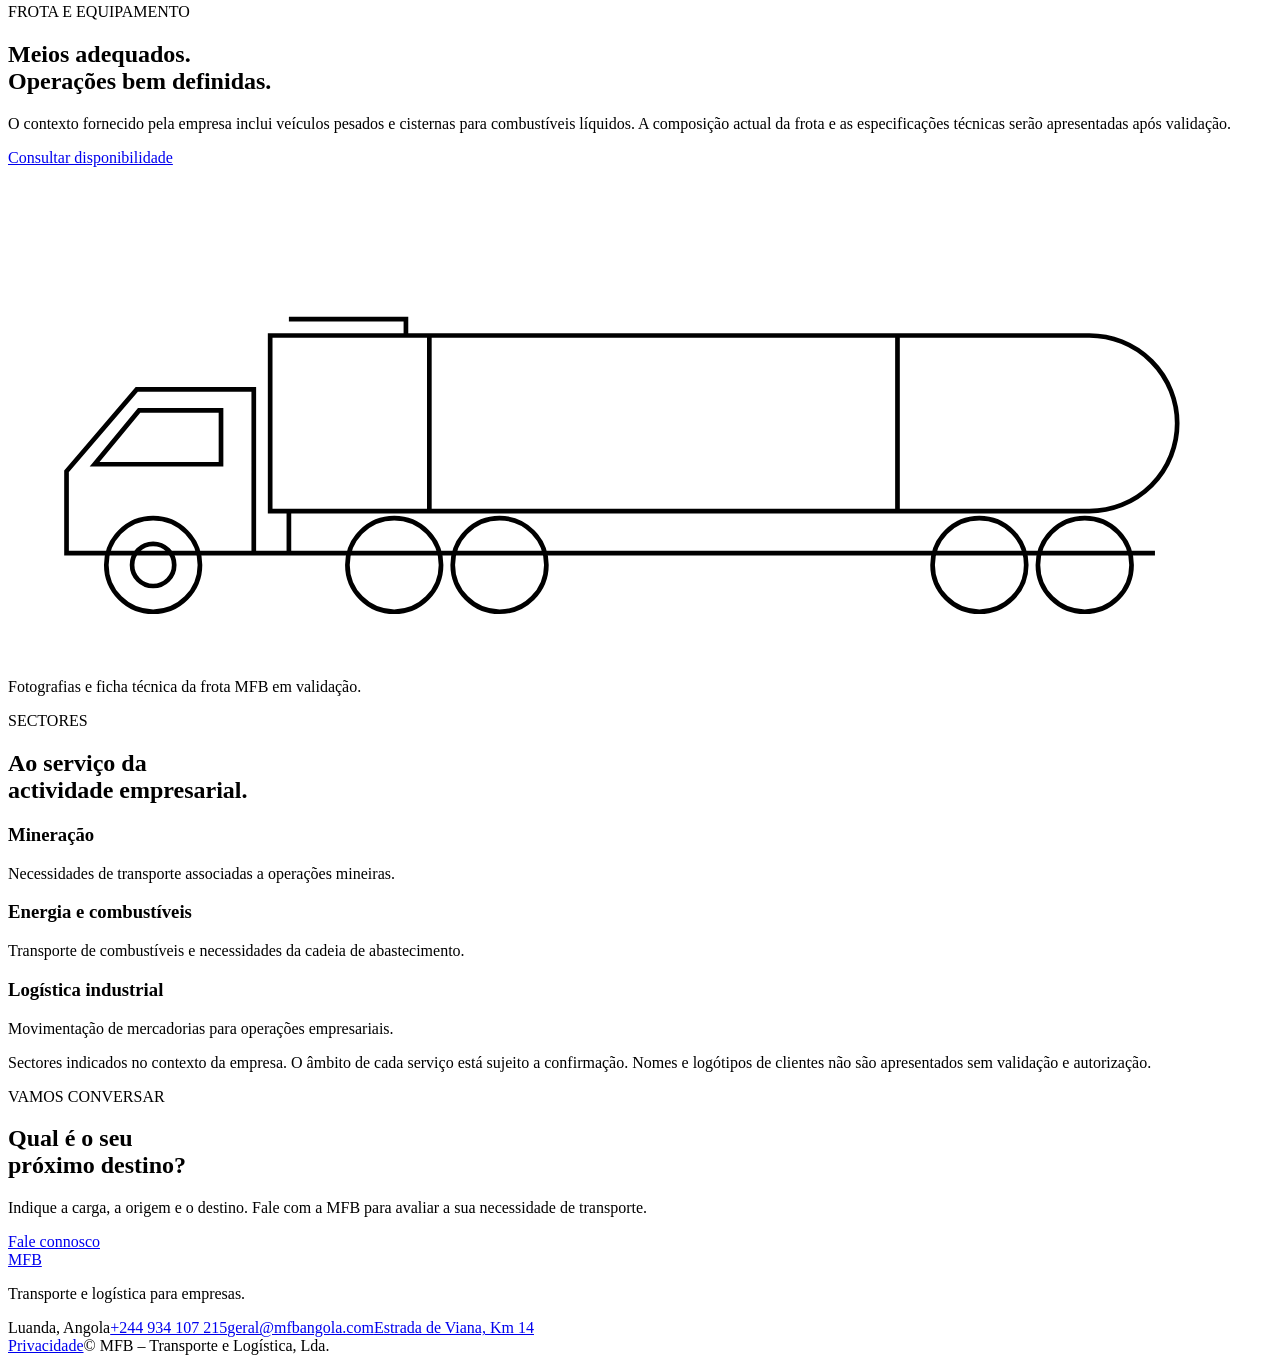
==== commit c96a4408: "Correct tanker cab and link business address to Google Maps" ====
--- a/pt/index.html
+++ b/pt/index.html
@@ -1 +1 @@
-<!doctype html><html lang="pt-PT"><head><meta charset="utf-8"><meta name="viewport" content="width=device-width,initial-scale=1"><title>MFB | Transporte e logística em Angola</title><meta name="description" content="Transporte rodoviário de mercadorias, combustíveis a granel e coordenação logística em Angola."><meta name="robots" content="noindex,nofollow"><meta name="theme-color" content="#062e59"><link rel="alternate" hreflang="pt-PT" href="/MFB/pt/"><link rel="alternate" hreflang="en" href="/MFB/en/"><link rel="stylesheet" href="/MFB/style.css"><script src="/MFB/app.js" defer></script></head><body><a class="skip" href="#main">Saltar para o conteúdo</a><div class="preview-bar">Pré-visualização · Conteúdo em validação</div><header><a class="brand" href="/MFB/pt/"><strong>MFB</strong><span>TRANSPORTE<br>E LOGÍSTICA, LDA.</span></a><nav id="navigation" aria-label="Navegação principal"><a href="/MFB/pt/" aria-current="page">Início</a><a href="/MFB/pt/about/" >Sobre a MFB</a><a href="/MFB/pt/services/" >Serviços</a><a href="/MFB/pt/fleet/" >Frota</a><a href="/MFB/pt/sectors/" >Sectores</a><a href="/MFB/pt/contact/" >Contacto</a></nav><div class="header-tools"><details class="language"><summary aria-label="Escolher idioma"><svg width="19" height="19" viewBox="0 0 24 24" fill="none" stroke="currentColor" stroke-width="1.6" aria-hidden="true"><circle cx="12" cy="12" r="9"/><ellipse cx="12" cy="12" rx="4" ry="9"/><path d="M3 12h18M5 6.5h14M5 17.5h14"/></svg><span>PT</span><span class="chevron">⌄</span></summary><div class="language-options"><a lang="pt-PT" hreflang="pt-PT" href="/MFB/pt/">Português</a><a lang="en" hreflang="en" href="/MFB/en/">English</a></div></details><button class="menu-toggle" aria-expanded="false" aria-controls="navigation" aria-label="Abrir menu"><span></span><span></span></button></div></header><main id="main"><section class="hero"><img src="/MFB/assets/transport-illustrative.jpg" alt="" fetchpriority="high"><div class="hero-inner"><span class="eyebrow">MFB · LUANDA, ANGOLA</span><h1>A sua operação.<br>O nosso caminho.</h1><p>Transporte rodoviário de mercadorias, combustíveis a granel e coordenação logística em Angola.</p><div class="actions"><a class="button orange" href="/MFB/pt/contact/">Fale connosco</a><a class="button ghost" href="/MFB/pt/services/">Conheça os serviços</a></div></div><span class="photo-caption">Fotografia ilustrativa · Não representa a frota MFB nem uma localização em Angola.</span></section><div class="service-strip"><span>Transporte rodoviário</span><span>Combustíveis a granel</span><span>Coordenação logística</span></div><section class="section about"><div><div class="section-heading"><span class="eyebrow">SOBRE A MFB</span><h2>Ligamos o transporte<br>à sua operação.</h2></div></div><div><p class="lead">A MFB – Transporte e Logística, Lda. é uma empresa angolana sediada em Luanda, com actividade no transporte rodoviário e na logística para empresas.</p><p>O transporte de combustíveis a granel e de mercadorias integra o contexto operacional fornecido pela empresa. Cada pedido deve ser avaliado de acordo com a carga, o percurso e os meios disponíveis.</p><a class="button outline" href="/MFB/pt/about/">Conheça a MFB</a></div></section><section class="section services"><div class="section-heading"><span class="eyebrow">O QUE FAZEMOS</span><h2>O transporte certo começa<br>por compreender a carga.</h2><p>Converse com a MFB sobre as necessidades da sua operação.</p></div><div class="service-grid"><article><svg viewBox="0 0 26 26" fill="none" stroke="currentColor" stroke-width="1.3" aria-hidden="true"><path d="M3 8h12v10H3zM15 12h4l3 4v2h-7M7 8V5h6M5 21a2 2 0 1 0 0-4 2 2 0 0 0 0 4ZM18 21a2 2 0 1 0 0-4 2 2 0 0 0 0 4Z"/></svg><h3>Transporte rodoviário</h3><p>Transporte de mercadorias para necessidades empresariais. Percursos, condições de carga e disponibilidade sujeitos a avaliação.</p></article><article><svg viewBox="0 0 26 26" fill="none" stroke="currentColor" stroke-width="1.3" aria-hidden="true"><path d="M5 8h13a4 4 0 0 1 0 8H5a4 4 0 0 1 0-8ZM7 8V5h8v3M5 19h14M7 16v3M17 16v3"/></svg><h3>Combustíveis a granel</h3><p>Transporte rodoviário de combustíveis líquidos a granel. A configuração dos meios e as condições de cada operação são confirmadas com a equipa.</p></article><article><svg viewBox="0 0 26 26" fill="none" stroke="currentColor" stroke-width="1.3" aria-hidden="true"><path d="M4 5h6v6H4zM14 15h6v6h-6zM17 5v5a3 3 0 0 1-3 3H9a3 3 0 0 0-3 3v3M14 5h6M17 2v6"/></svg><h3>Coordenação logística</h3><p>Articulação das necessidades de transporte, planeamento do percurso e acompanhamento da operação, conforme o âmbito acordado.</p></article></div></section><section class="section fleet"><div><div class="section-heading"><span class="eyebrow">FROTA E EQUIPAMENTO</span><h2>Meios adequados.<br>Operações bem definidas.</h2><p>O contexto fornecido pela empresa inclui veículos pesados e cisternas para combustíveis líquidos. A composição actual da frota e as especificações técnicas serão apresentadas após validação.</p></div><a class="button light" href="/MFB/pt/contact/">Consultar disponibilidade</a></div><div class="fleet-diagram" aria-hidden="true"><svg viewBox="0 0 540 210" fill="none" stroke="currentColor" stroke-width="2"><path d="M25 145V95h50l30 35v35H25ZM34 104h35l19 23H34ZM112 72h350a28 28 0 0 1 0 75H112ZM120 148v17h370M180 72V147M380 72v75M120 65h50v7M105 165h25M204 165h175"/><circle cx="62" cy="170" r="20"/><circle cx="62" cy="170" r="9"/><circle cx="165" cy="170" r="20"/><circle cx="210" cy="170" r="20"/><circle cx="415" cy="170" r="20"/><circle cx="460" cy="170" r="20"/></svg><p>Fotografias e ficha técnica da frota MFB em validação.</p></div></section><section class="section sectors"><div class="section-heading"><span class="eyebrow">SECTORES</span><h2>Ao serviço da<br>actividade empresarial.</h2></div><div class="sector-list"><article><h3>Mineração</h3><p>Necessidades de transporte associadas a operações mineiras.</p></article><article><h3>Energia e combustíveis</h3><p>Transporte de combustíveis e necessidades da cadeia de abastecimento.</p></article><article><h3>Logística industrial</h3><p>Movimentação de mercadorias para operações empresariais.</p></article></div><p class="note">Sectores indicados no contexto da empresa. O âmbito de cada serviço está sujeito a confirmação. Nomes e logótipos de clientes não são apresentados sem validação e autorização.</p></section><section class="contact-banner"><div><span class="eyebrow">VAMOS CONVERSAR</span><h2>Qual é o seu<br>próximo destino?</h2></div><div><p>Indique a carga, a origem e o destino. Fale com a MFB para avaliar a sua necessidade de transporte.</p><a class="button orange" href="/MFB/pt/contact/">Fale connosco</a></div></section></main><footer><div><a class="footer-brand" href="/MFB/pt/">MFB</a><p>Transporte e logística para empresas.</p></div><div><span>Luanda, Angola</span><a href="tel:+244934107215">+244 934 107 215</a><a href="mailto:geral@mfbangola.com">geral@mfbangola.com</a><span>Estrada de Viana, Km 14</span></div><div><a href="/MFB/pt/privacy/">Privacidade</a><span>© MFB – Transporte e Logística, Lda.</span></div></footer><script id="messages" type="application/json">{"required": "Preencha este campo.", "invalid": "Introduza um endereço de email válido.", "prepared": "Resumo preparado. Ainda não foi enviado.", "copied": "Resumo copiado.", "copyfail": "Seleccione o resumo para o copiar manualmente.", "name": "Nome", "company": "Empresa", "email": "Email de resposta", "service": "Serviço de interesse", "message": "Descreva a carga, a origem e o destino", "menu": "Abrir menu", "close": "Fechar menu"}</script></body></html>+<!doctype html><html lang="pt-PT"><head><meta charset="utf-8"><meta name="viewport" content="width=device-width,initial-scale=1"><title>MFB | Transporte e logística em Angola</title><meta name="description" content="Transporte rodoviário de mercadorias, combustíveis a granel e coordenação logística em Angola."><meta name="robots" content="noindex,nofollow"><meta name="theme-color" content="#062e59"><link rel="alternate" hreflang="pt-PT" href="/MFB/pt/"><link rel="alternate" hreflang="en" href="/MFB/en/"><link rel="stylesheet" href="/MFB/style.css"><script src="/MFB/app.js" defer></script></head><body><a class="skip" href="#main">Saltar para o conteúdo</a><div class="preview-bar">Pré-visualização · Conteúdo em validação</div><header><a class="brand" href="/MFB/pt/"><strong>MFB</strong><span>TRANSPORTE<br>E LOGÍSTICA, LDA.</span></a><nav id="navigation" aria-label="Navegação principal"><a href="/MFB/pt/" aria-current="page">Início</a><a href="/MFB/pt/about/" >Sobre a MFB</a><a href="/MFB/pt/services/" >Serviços</a><a href="/MFB/pt/fleet/" >Frota</a><a href="/MFB/pt/sectors/" >Sectores</a><a href="/MFB/pt/contact/" >Contacto</a></nav><div class="header-tools"><details class="language"><summary aria-label="Escolher idioma"><svg width="19" height="19" viewBox="0 0 24 24" fill="none" stroke="currentColor" stroke-width="1.6" aria-hidden="true"><circle cx="12" cy="12" r="9"/><ellipse cx="12" cy="12" rx="4" ry="9"/><path d="M3 12h18M5 6.5h14M5 17.5h14"/></svg><span>PT</span><span class="chevron">⌄</span></summary><div class="language-options"><a lang="pt-PT" hreflang="pt-PT" href="/MFB/pt/">Português</a><a lang="en" hreflang="en" href="/MFB/en/">English</a></div></details><button class="menu-toggle" aria-expanded="false" aria-controls="navigation" aria-label="Abrir menu"><span></span><span></span></button></div></header><main id="main"><section class="hero"><img src="/MFB/assets/transport-illustrative.jpg" alt="" fetchpriority="high"><div class="hero-inner"><span class="eyebrow">MFB · LUANDA, ANGOLA</span><h1>A sua operação.<br>O nosso caminho.</h1><p>Transporte rodoviário de mercadorias, combustíveis a granel e coordenação logística em Angola.</p><div class="actions"><a class="button orange" href="/MFB/pt/contact/">Fale connosco</a><a class="button ghost" href="/MFB/pt/services/">Conheça os serviços</a></div></div><span class="photo-caption">Fotografia ilustrativa · Não representa a frota MFB nem uma localização em Angola.</span></section><div class="service-strip"><span>Transporte rodoviário</span><span>Combustíveis a granel</span><span>Coordenação logística</span></div><section class="section about"><div><div class="section-heading"><span class="eyebrow">SOBRE A MFB</span><h2>Ligamos o transporte<br>à sua operação.</h2></div></div><div><p class="lead">A MFB – Transporte e Logística, Lda. é uma empresa angolana sediada em Luanda, com actividade no transporte rodoviário e na logística para empresas.</p><p>O transporte de combustíveis a granel e de mercadorias integra o contexto operacional fornecido pela empresa. Cada pedido deve ser avaliado de acordo com a carga, o percurso e os meios disponíveis.</p><a class="button outline" href="/MFB/pt/about/">Conheça a MFB</a></div></section><section class="section services"><div class="section-heading"><span class="eyebrow">O QUE FAZEMOS</span><h2>O transporte certo começa<br>por compreender a carga.</h2><p>Converse com a MFB sobre as necessidades da sua operação.</p></div><div class="service-grid"><article><svg viewBox="0 0 26 26" fill="none" stroke="currentColor" stroke-width="1.3" aria-hidden="true"><path d="M3 8h12v10H3zM15 12h4l3 4v2h-7M7 8V5h6M5 21a2 2 0 1 0 0-4 2 2 0 0 0 0 4ZM18 21a2 2 0 1 0 0-4 2 2 0 0 0 0 4Z"/></svg><h3>Transporte rodoviário</h3><p>Transporte de mercadorias para necessidades empresariais. Percursos, condições de carga e disponibilidade sujeitos a avaliação.</p></article><article><svg viewBox="0 0 26 26" fill="none" stroke="currentColor" stroke-width="1.3" aria-hidden="true"><path d="M5 8h13a4 4 0 0 1 0 8H5a4 4 0 0 1 0-8ZM7 8V5h8v3M5 19h14M7 16v3M17 16v3"/></svg><h3>Combustíveis a granel</h3><p>Transporte rodoviário de combustíveis líquidos a granel. A configuração dos meios e as condições de cada operação são confirmadas com a equipa.</p></article><article><svg viewBox="0 0 26 26" fill="none" stroke="currentColor" stroke-width="1.3" aria-hidden="true"><path d="M4 5h6v6H4zM14 15h6v6h-6zM17 5v5a3 3 0 0 1-3 3H9a3 3 0 0 0-3 3v3M14 5h6M17 2v6"/></svg><h3>Coordenação logística</h3><p>Articulação das necessidades de transporte, planeamento do percurso e acompanhamento da operação, conforme o âmbito acordado.</p></article></div></section><section class="section fleet"><div><div class="section-heading"><span class="eyebrow">FROTA E EQUIPAMENTO</span><h2>Meios adequados.<br>Operações bem definidas.</h2><p>O contexto fornecido pela empresa inclui veículos pesados e cisternas para combustíveis líquidos. A composição actual da frota e as especificações técnicas serão apresentadas após validação.</p></div><a class="button light" href="/MFB/pt/contact/">Consultar disponibilidade</a></div><div class="fleet-diagram" aria-hidden="true"><svg viewBox="0 0 540 210" fill="none" stroke="currentColor" stroke-width="2"><path d="M25 165v-35l30-35h50v70ZM37 127l19-23h35v23ZM112 72h350a28 28 0 0 1 0 75H112ZM120 148v17h370M180 72V147M380 72v75M120 65h50v7M105 165h25M204 165h175"/><circle cx="62" cy="170" r="20"/><circle cx="62" cy="170" r="9"/><circle cx="165" cy="170" r="20"/><circle cx="210" cy="170" r="20"/><circle cx="415" cy="170" r="20"/><circle cx="460" cy="170" r="20"/></svg><p>Fotografias e ficha técnica da frota MFB em validação.</p></div></section><section class="section sectors"><div class="section-heading"><span class="eyebrow">SECTORES</span><h2>Ao serviço da<br>actividade empresarial.</h2></div><div class="sector-list"><article><h3>Mineração</h3><p>Necessidades de transporte associadas a operações mineiras.</p></article><article><h3>Energia e combustíveis</h3><p>Transporte de combustíveis e necessidades da cadeia de abastecimento.</p></article><article><h3>Logística industrial</h3><p>Movimentação de mercadorias para operações empresariais.</p></article></div><p class="note">Sectores indicados no contexto da empresa. O âmbito de cada serviço está sujeito a confirmação. Nomes e logótipos de clientes não são apresentados sem validação e autorização.</p></section><section class="contact-banner"><div><span class="eyebrow">VAMOS CONVERSAR</span><h2>Qual é o seu<br>próximo destino?</h2></div><div><p>Indique a carga, a origem e o destino. Fale com a MFB para avaliar a sua necessidade de transporte.</p><a class="button orange" href="/MFB/pt/contact/">Fale connosco</a></div></section></main><footer><div><a class="footer-brand" href="/MFB/pt/">MFB</a><p>Transporte e logística para empresas.</p></div><div><span>Luanda, Angola</span><a href="tel:+244934107215">+244 934 107 215</a><a href="mailto:geral@mfbangola.com">geral@mfbangola.com</a><a class="map-link" href="https://www.google.com/maps/search/?api=1&amp;query=MFB+Transporte+e+Logistica+Estrada+de+Viana+Km+14+Luanda+Angola" target="_blank" rel="noopener noreferrer">Estrada de Viana, Km 14</a></div><div><a href="/MFB/pt/privacy/">Privacidade</a><span>© MFB – Transporte e Logística, Lda.</span></div></footer><script id="messages" type="application/json">{"required": "Preencha este campo.", "invalid": "Introduza um endereço de email válido.", "prepared": "Resumo preparado. Ainda não foi enviado.", "copied": "Resumo copiado.", "copyfail": "Seleccione o resumo para o copiar manualmente.", "name": "Nome", "company": "Empresa", "email": "Email de resposta", "service": "Serviço de interesse", "message": "Descreva a carga, a origem e o destino", "menu": "Abrir menu", "close": "Fechar menu"}</script></body></html>
